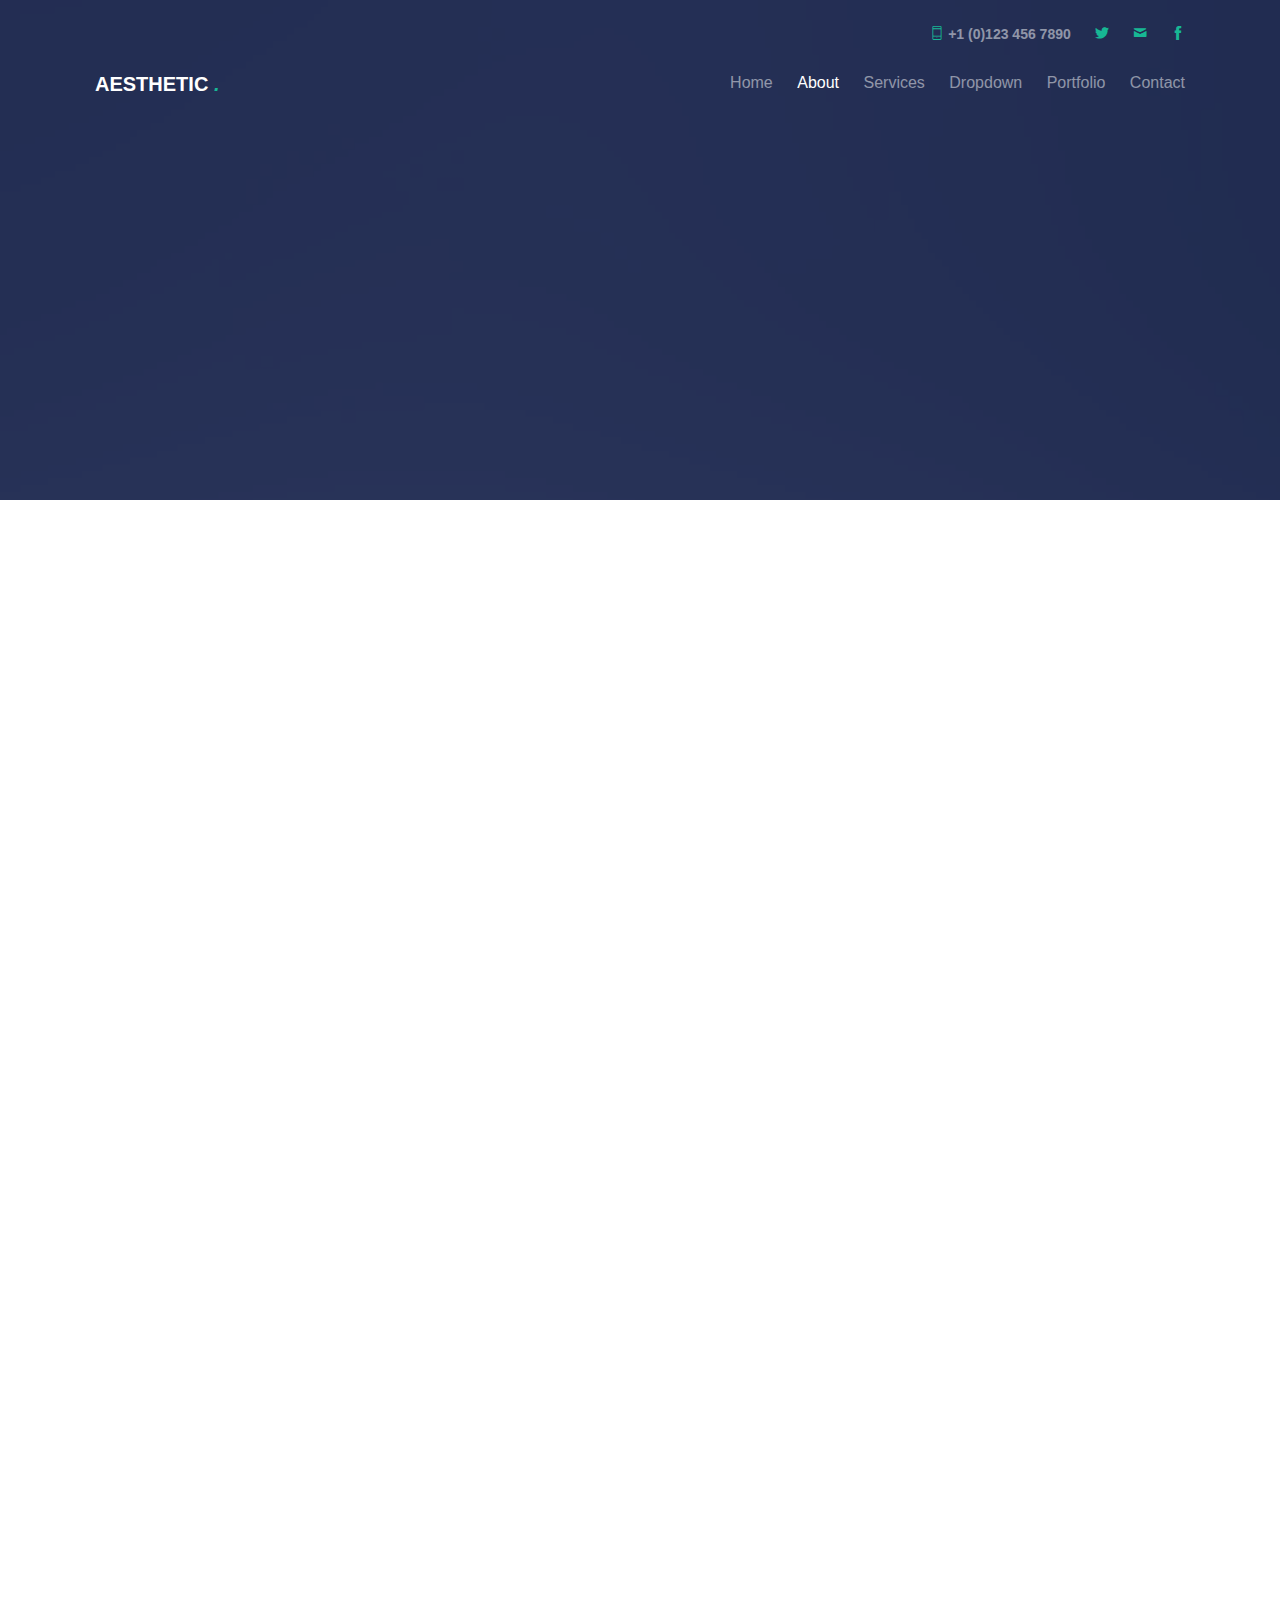
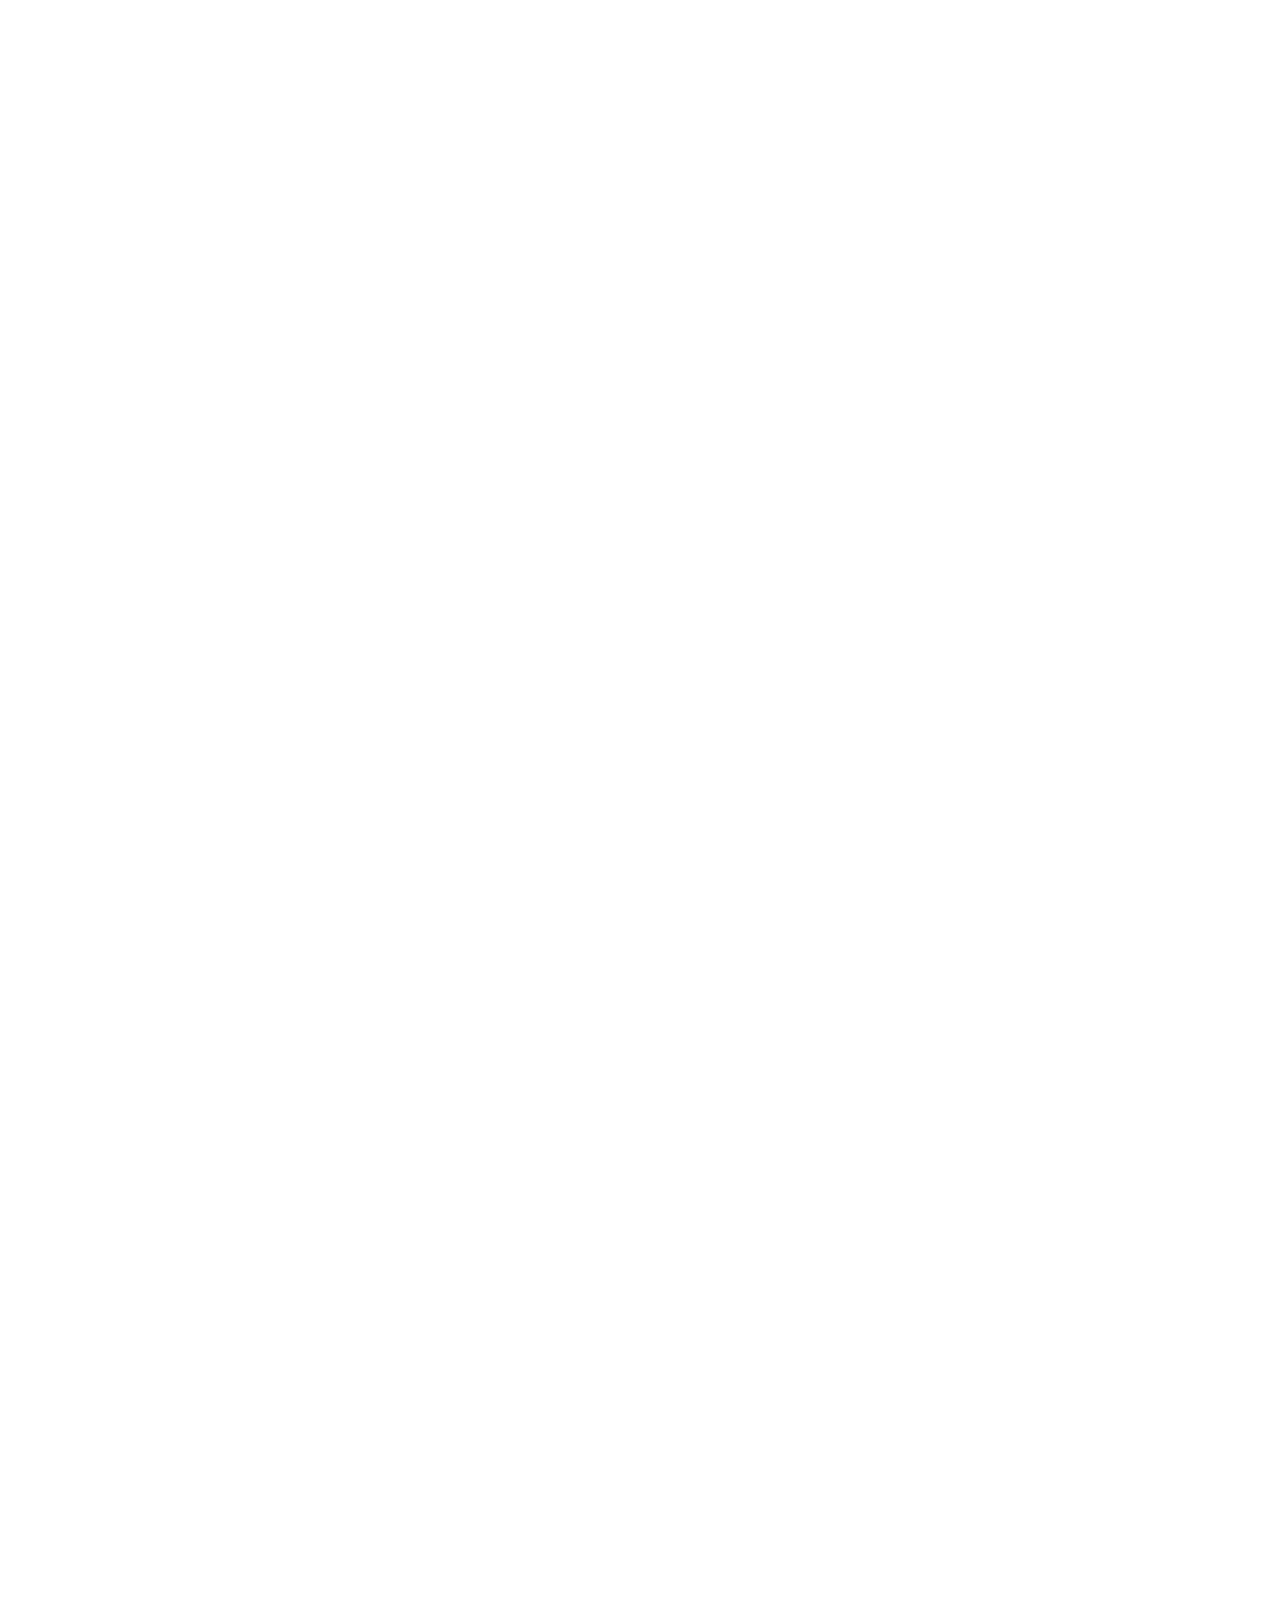
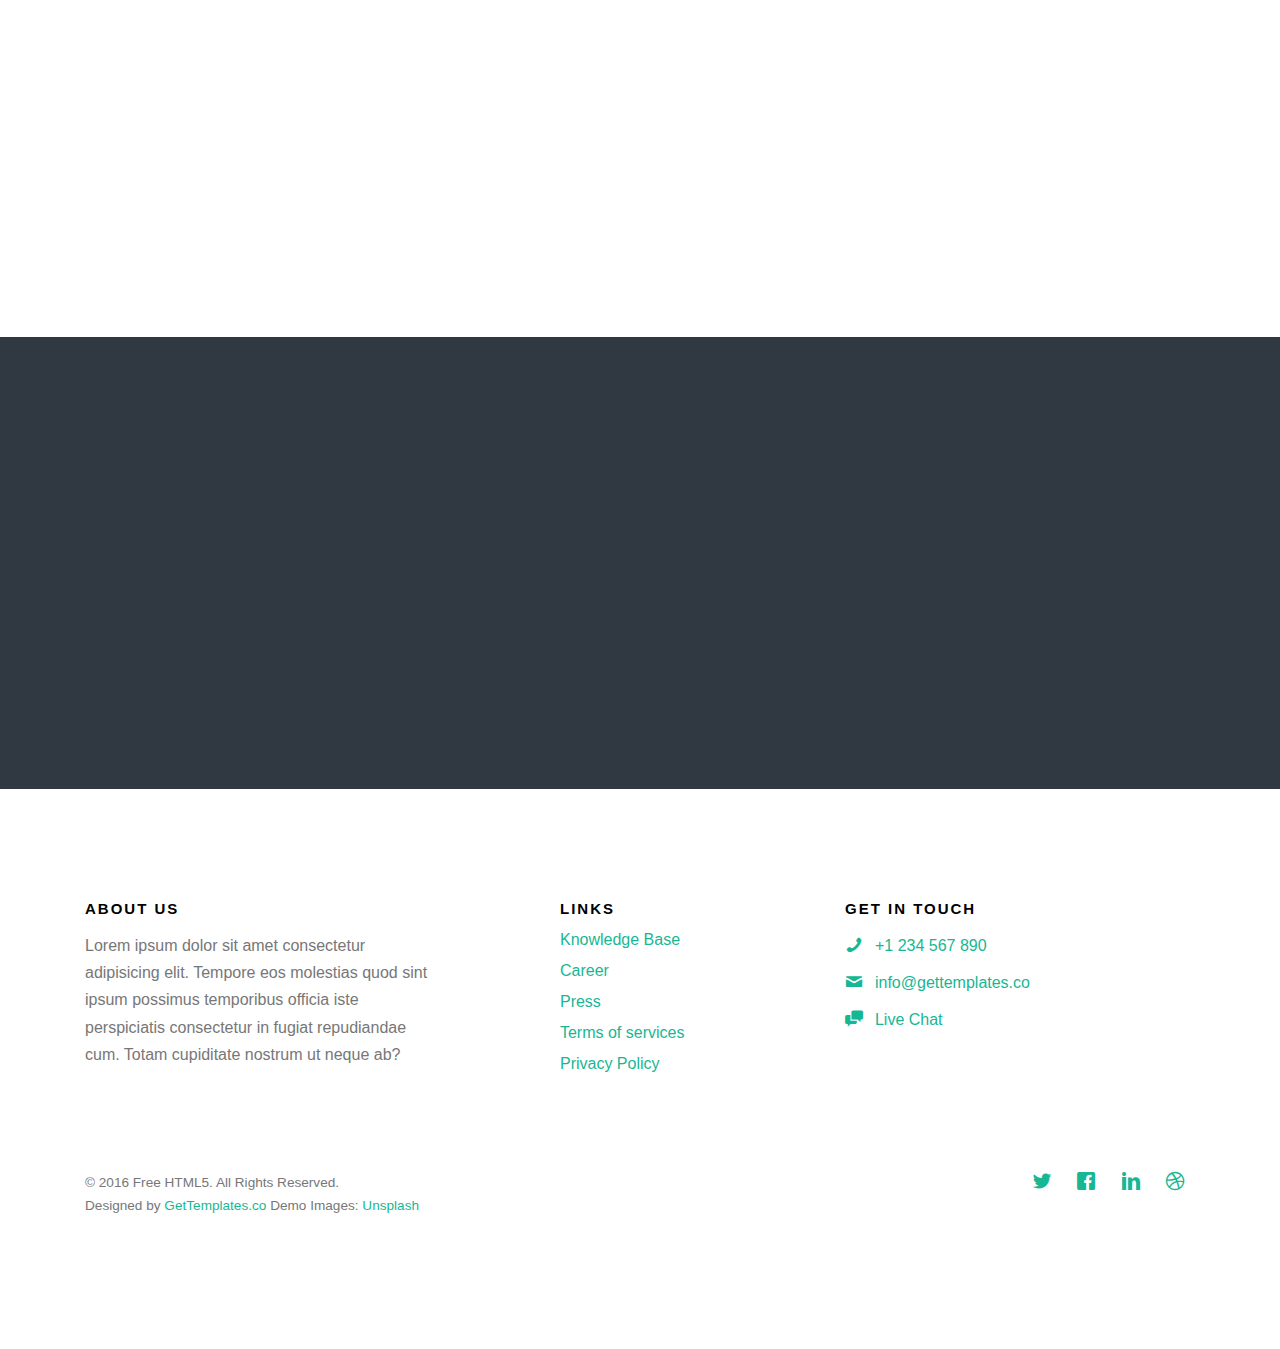
==== about.html @ dbe43304 "trial" ====
<!DOCTYPE HTML>
<!--
	Aesthetic by gettemplates.co
	Twitter: http://twitter.com/gettemplateco
	URL: http://gettemplates.co
-->
<html>
	<head>
	<meta charset="utf-8">
	<meta http-equiv="X-UA-Compatible" content="IE=edge">
	<title>Aesthetic &mdash; Free Website Template, Free HTML5 Template by gettemplates.co</title>
	<meta name="viewport" content="width=device-width, initial-scale=1">
	<meta name="description" content="Free HTML5 Website Template by gettemplates.co" />
	<meta name="keywords" content="free website templates, free html5, free template, free bootstrap, free website template, html5, css3, mobile first, responsive" />
	<meta name="author" content="gettemplates.co" />

  	<!-- Facebook and Twitter integration -->
	<meta property="og:title" content=""/>
	<meta property="og:image" content=""/>
	<meta property="og:url" content=""/>
	<meta property="og:site_name" content=""/>
	<meta property="og:description" content=""/>
	<meta name="twitter:title" content="" />
	<meta name="twitter:image" content="" />
	<meta name="twitter:url" content="" />
	<meta name="twitter:card" content="" />

	<!-- <link href="https://fonts.googleapis.com/css?family=Droid+Sans" rel="stylesheet"> -->
	
	<!-- Animate.css -->
	<link rel="stylesheet" href="css/animate.css">
	<!-- Icomoon Icon Fonts-->
	<link rel="stylesheet" href="css/icomoon.css">
	<!-- Themify Icons-->
	<link rel="stylesheet" href="css/themify-icons.css">
	<!-- Bootstrap  -->
	<link rel="stylesheet" href="css/bootstrap.css">

	<!-- Magnific Popup -->
	<link rel="stylesheet" href="css/magnific-popup.css">

	<!-- Owl Carousel  -->
	<link rel="stylesheet" href="css/owl.carousel.min.css">
	<link rel="stylesheet" href="css/owl.theme.default.min.css">

	<!-- Theme style  -->
	<link rel="stylesheet" href="css/style.css">

	<!-- Modernizr JS -->
	<script src="js/modernizr-2.6.2.min.js"></script>
	<!-- FOR IE9 below -->
	<!--[if lt IE 9]>
	<script src="js/respond.min.js"></script>
	<![endif]-->

	</head>
	<body>
		
	<div class="gtco-loader"></div>
	
	<div id="page">
	<nav class="gtco-nav" role="navigation">
		<div class="gtco-container">
			<div class="row">
				<div class="col-md-12 text-right gtco-contact">
					<ul class="">
						<li><a href="#"><i class="ti-mobile"></i> +1 (0)123 456 7890 </a></li>
						<li><a href="http://twitter.com/gettemplatesco"><i class="ti-twitter-alt"></i> </a></li>
						<li><a href="#"><i class="icon-mail2"></i></a></li>
						<li><a href="#"><i class="ti-facebook"></i></a></li>
					</ul>
				</div>
			</div>
			<div class="row">
				<div class="col-sm-4 col-xs-12">
					<div id="gtco-logo"><a href="index.html">Aesthetic <em>.</em></a></div>
				</div>
				<div class="col-xs-8 text-right menu-1">
					<ul>
						<li><a href="index.html">Home</a></li>
						<li class="active"><a href="about.html">About</a></li>
						<li class="has-dropdown">
							<a href="services.html">Services</a>
							<ul class="dropdown">
								<li><a href="#">Web Design</a></li>
								<li><a href="#">eCommerce</a></li>
								<li><a href="#">Branding</a></li>
								<li><a href="#">API</a></li>
							</ul>
						</li>
						<li class="has-dropdown">
							<a href="#">Dropdown</a>
							<ul class="dropdown">
								<li><a href="#">HTML5</a></li>
								<li><a href="#">CSS3</a></li>
								<li><a href="#">Sass</a></li>
								<li><a href="#">jQuery</a></li>
							</ul>
						</li>
						<li><a href="portfolio.html">Portfolio</a></li>
						<li><a href="contact.html">Contact</a></li>
					</ul>
				</div>
			</div>
			
		</div>
	</nav>

	<header id="gtco-header" class="gtco-cover gtco-cover-xs" role="banner" style="background-image:url(images/img_bg_1.jpg);">
		<div class="overlay"></div>
		<div class="gtco-container">
			<div class="row">
				<div class="col-md-8 col-md-offset-2 text-center">
					<div class="display-t">
						<div class="display-tc">
							<h1 class="animate-box" data-animate-effect="fadeInUp">About Us</h1>
							<h2 class="animate-box" data-animate-effect="fadeInUp">Free HTML5 Bootstrap Templates Made <em>by</em> <a href="http://gettemplates.co/" target="_blank">GetTemplates.co</a></h2>
						</div>
					</div>
				</div>
			</div>
		</div>
	</header>

	<div id="gtco-history" class="gtco-section border-bottom animate-box">
		<div class="gtco-container">
				
			<div class="row">
				<div class="col-md-8 col-md-offset-2 text-center gtco-heading">
					<h2>Company History</h2>
					<p>Dignissimos asperiores vitae velit veniam totam fuga molestias accusamus alias autem provident. Odit ab aliquam dolor eius.</p>
				</div>
			</div>

			<div class="row row-pb-md">
				<div class="col-md-6">
					<p>Lorem ipsum dolor sit amet, consectetur adipisicing elit. Magnam repudiandae maiores officiis illo soluta accusantium architecto cumque ipsam aut quasi, repellendus reprehenderit rem minima eius impedit. Earum dolor omnis officiis tenetur dolorum. Placeat repudiandae dolores eveniet pariatur, aspernatur sit assumenda architecto est optio animi natus qui laboriosam amet rerum sunt!</p>
				</div>
				<div class="col-md-6">
					<p>Lorem ipsum dolor sit amet, consectetur adipisicing elit. Maiores maxime earum sequi explicabo consectetur. Labore, odio enim sequi. Quaerat explicabo modi laboriosam illo tempore, alias magnam non, debitis asperiores minima.</p>
				</div>
			</div>

			<div class="row">
				<div class="col-md-12">
					<h3>See The Photos</h3>
				</div>
				<div class="col-md-12">
					<div class="owl-carousel owl-carousel-fullwidth">
						<div class="item">
							<img src="images/img_1.jpg" alt="Free HTML5 Bootstrap Template by GetTemplates.co">
						</div>
						<div class="item">
							<img src="images/img_2.jpg" alt="Free HTML5 Bootstrap Template by GetTemplates.co">
						</div>
						<div class="item">
							<img src="images/img_3.jpg" alt="Free HTML5 Bootstrap Template by GetTemplates.co">
						</div>
						<div class="item">
							<img src="images/img_4.jpg" alt="Free HTML5 Bootstrap Template by GetTemplates.co">
						</div>
						<div class="item">
							<img src="images/img_5.jpg" alt="Free HTML5 Bootstrap Template by GetTemplates.co">
						</div>
						<div class="item">
							<img src="images/img_6.jpg" alt="Free HTML5 Bootstrap Template by GetTemplates.co">
						</div>
					</div>
				</div>
			</div>

			
		</div>
	</div>

	<div id="gtco-team" class="gtco-section">
		<div class="gtco-container">
			<div class="row animate-box">
				<div class="col-md-8 col-md-offset-2 text-center gtco-heading">
					<h2>Meet The Team</h2>
					<p>Dignissimos asperiores vitae velit veniam totam fuga molestias accusamus alias autem provident. Odit ab aliquam dolor eius.</p>
				</div>
			</div>


			<div class="row">

				<div class="col-lg-4 col-md-4 col-sm-6 animate-box" data-animate-effect="fadeIn">
					<div class="gtco-staff">
						<img src="images/person_1.jpg" alt="Free HTML5 Templates by gettemplates.co">
						<h3>Jean Smith</h3>
						<strong class="role">Web Designer</strong>
						<p>Quos quia provident consequuntur culpa facere ratione maxime commodi voluptates id repellat velit eaque aspernatur expedita. Possimus itaque adipisci.</p>
						<ul class="gtco-social-icons">
							<li><a href="#"><i class="icon-facebook"></i></a></li>
							<li><a href="#"><i class="icon-twitter"></i></a></li>
							<li><a href="#"><i class="icon-dribbble"></i></a></li>
							<li><a href="#"><i class="icon-github"></i></a></li>
						</ul>
					</div>
				</div>

				<div class="col-lg-4 col-md-4 col-sm-6 animate-box" data-animate-effect="fadeIn">
					<div class="gtco-staff">
						<img src="images/person_2.jpg" alt="Free HTML5 Templates by gettemplates.co">
						<h3>Hush Raven</h3>
						<strong class="role">Front-end Developer</strong>
						<p>Quos quia provident consequuntur culpa facere ratione maxime commodi voluptates id repellat velit eaque aspernatur expedita. Possimus itaque adipisci.</p>
						<ul class="gtco-social-icons">
							<li><a href="#"><i class="icon-facebook"></i></a></li>
							<li><a href="#"><i class="icon-twitter"></i></a></li>
							<li><a href="#"><i class="icon-dribbble"></i></a></li>
							<li><a href="#"><i class="icon-github"></i></a></li>
						</ul>
					</div>
				</div>

				<div class="clearfix visible-sm-block"></div>
				<div class="col-lg-4 col-md-4 col-sm-6 animate-box" data-animate-effect="fadeIn">
					<div class="gtco-staff">
						<img src="images/person_3.jpg" alt="Free HTML5 Templates by gettemplates.co">
						<h3>Alex King</h3>
						<strong class="role">Back-end Developer</strong>
						<p>Quos quia provident consequuntur culpa facere ratione maxime commodi voluptates id repellat velit eaque aspernatur expedita. Possimus itaque adipisci.</p>
						<ul class="gtco-social-icons">
							<li><a href="#"><i class="icon-facebook"></i></a></li>
							<li><a href="#"><i class="icon-twitter"></i></a></li>
							<li><a href="#"><i class="icon-dribbble"></i></a></li>
							<li><a href="#"><i class="icon-github"></i></a></li>
						</ul>
					</div>
				</div>

				<div class="clearfix visible-lg-block visible-md-block"></div>
			
				<div class="col-lg-4 col-md-4 col-sm-6 animate-box" data-animate-effect="fadeIn">
					<div class="gtco-staff">
						<img src="images/person_1.jpg" alt="Free HTML5 Templates by gettemplates.co">
						<h3>Jean Smith</h3>
						<strong class="role">Web Designer</strong>
						<p>Quos quia provident consequuntur culpa facere ratione maxime commodi voluptates id repellat velit eaque aspernatur expedita. Possimus itaque adipisci.</p>
						<ul class="gtco-social-icons">
							<li><a href="#"><i class="icon-facebook"></i></a></li>
							<li><a href="#"><i class="icon-twitter"></i></a></li>
							<li><a href="#"><i class="icon-dribbble"></i></a></li>
							<li><a href="#"><i class="icon-github"></i></a></li>
						</ul>
					</div>
				</div>
				<div class="clearfix visible-sm-block"></div>
				<div class="col-lg-4 col-md-4 col-sm-6 animate-box" data-animate-effect="fadeIn">
					<div class="gtco-staff">
						<img src="images/person_2.jpg" alt="Free HTML5 Templates by gettemplates.co">
						<h3>Hush Raven</h3>
						<strong class="role">Front-end Developer</strong>
						<p>Quos quia provident consequuntur culpa facere ratione maxime commodi voluptates id repellat velit eaque aspernatur expedita. Possimus itaque adipisci.</p>
						<ul class="gtco-social-icons">
							<li><a href="#"><i class="icon-facebook"></i></a></li>
							<li><a href="#"><i class="icon-twitter"></i></a></li>
							<li><a href="#"><i class="icon-dribbble"></i></a></li>
							<li><a href="#"><i class="icon-github"></i></a></li>
						</ul>
					</div>
				</div>
				<div class="col-lg-4 col-md-4 col-sm-6 animate-box" data-animate-effect="fadeIn">
					<div class="gtco-staff">
						<img src="images/person_3.jpg" alt="Free HTML5 Templates by gettemplates.co">
						<h3>Alex King</h3>
						<strong class="role">Back-end Developer</strong>
						<p>Quos quia provident consequuntur culpa facere ratione maxime commodi voluptates id repellat velit eaque aspernatur expedita. Possimus itaque adipisci.</p>
						<ul class="gtco-social-icons">
							<li><a href="#"><i class="icon-facebook"></i></a></li>
							<li><a href="#"><i class="icon-twitter"></i></a></li>
							<li><a href="#"><i class="icon-dribbble"></i></a></li>
							<li><a href="#"><i class="icon-github"></i></a></li>
						</ul>
					</div>
				</div>
				<div class="clearfix visible-sm-block"></div>
			</div>

		</div>
	</div>

	<div id="gtco-subscribe">
		<div class="gtco-container">
			<div class="row animate-box">
				<div class="col-md-8 col-md-offset-2 text-center gtco-heading">
					<h2>Subscribe</h2>
					<p>Be the first to know about the new templates.</p>
				</div>
			</div>
			<div class="row animate-box">
				<div class="col-md-12">
					<form class="form-inline">
						<div class="col-md-4 col-sm-4">
							<div class="form-group">
								<label for="email" class="sr-only">Email</label>
								<input type="email" class="form-control" id="email" placeholder="Your Email">
							</div>
						</div>
						<div class="col-md-4 col-sm-4">
							<div class="form-group">
								<label for="name" class="sr-only">Name</label>
								<input type="text" class="form-control" id="name" placeholder="Your Name">
							</div>
						</div>
						<div class="col-md-4 col-sm-4">
							<button type="submit" class="btn btn-default btn-block">Subscribe</button>
						</div>
					</form>
				</div>
			</div>
		</div>
	</div>

	<footer id="gtco-footer" role="contentinfo">
		<div class="gtco-container">
			<div class="row row-pb-md">

				<div class="col-md-4">
					<div class="gtco-widget">
						<h3>About Us</h3>
						<p>Lorem ipsum dolor sit amet consectetur adipisicing elit. Tempore eos molestias quod sint ipsum possimus temporibus officia iste perspiciatis consectetur in fugiat repudiandae cum. Totam cupiditate nostrum ut neque ab?</p>
					</div>
				</div>

				<div class="col-md-4 col-md-push-1">
					<div class="gtco-widget">
						<h3>Links</h3>
						<ul class="gtco-footer-links">
							<li><a href="#">Knowledge Base</a></li>
							<li><a href="#">Career</a></li>
							<li><a href="#">Press</a></li>
							<li><a href="#">Terms of services</a></li>
							<li><a href="#">Privacy Policy</a></li>
						</ul>
					</div>
				</div>

				<div class="col-md-4">
					<div class="gtco-widget">
						<h3>Get In Touch</h3>
						<ul class="gtco-quick-contact">
							<li><a href="#"><i class="icon-phone"></i> +1 234 567 890</a></li>
							<li><a href="#"><i class="icon-mail2"></i> info@gettemplates.co</a></li>
							<li><a href="#"><i class="icon-chat"></i> Live Chat</a></li>
						</ul>
					</div>
				</div>

			</div>

			<div class="row copyright">
				<div class="col-md-12">
					<p class="pull-left">
						<small class="block">&copy; 2016 Free HTML5. All Rights Reserved.</small> 
						<small class="block">Designed by <a href="http://gettemplates.co/" target="_blank">GetTemplates.co</a> Demo Images: <a href="http://unsplash.co/" target="_blank">Unsplash</a></small>
					</p>
					<p class="pull-right">
						<ul class="gtco-social-icons pull-right">
							<li><a href="#"><i class="icon-twitter"></i></a></li>
							<li><a href="#"><i class="icon-facebook"></i></a></li>
							<li><a href="#"><i class="icon-linkedin"></i></a></li>
							<li><a href="#"><i class="icon-dribbble"></i></a></li>
						</ul>
					</p>
				</div>
			</div>

		</div>
	</footer>
	</div>

	<div class="gototop js-top">
		<a href="#" class="js-gotop"><i class="icon-arrow-up"></i></a>
	</div>
	
	<!-- jQuery -->
	<script src="js/jquery.min.js"></script>
	<!-- jQuery Easing -->
	<script src="js/jquery.easing.1.3.js"></script>
	<!-- Bootstrap -->
	<script src="js/bootstrap.min.js"></script>
	<!-- Waypoints -->
	<script src="js/jquery.waypoints.min.js"></script>
	<!-- Carousel -->
	<script src="js/owl.carousel.min.js"></script>
	<!-- countTo -->
	<script src="js/jquery.countTo.js"></script>
	<!-- Magnific Popup -->
	<script src="js/jquery.magnific-popup.min.js"></script>
	<script src="js/magnific-popup-options.js"></script>
	<!-- Main -->
	<script src="js/main.js"></script>

	</body>
</html>
---- css/icomoon.css ----
@font-face {
  font-family: 'icomoon';
  src:  url('../fonts/icomoon/icomoon.eot?6iuir');
  src:  url('../fonts/icomoon/icomoon.eot?6iuir#iefix') format('embedded-opentype'),
    url('../fonts/icomoon/icomoon.ttf?6iuir') format('truetype'),
    url('../fonts/icomoon/icomoon.woff?6iuir') format('woff'),
    url('../fonts/icomoon/icomoon.svg?6iuir#icomoon') format('svg');
  font-weight: normal;
  font-style: normal;
}

[class^="icon-"], [class*=" icon-"] {
  /* use !important to prevent issues with browser extensions that change fonts */
  font-family: 'icomoon' !important;
  speak: none;
  font-style: normal;
  font-weight: normal;
  font-variant: normal;
  text-transform: none;
  line-height: 1;

  /* Better Font Rendering =========== */
  -webkit-font-smoothing: antialiased;
  -moz-osx-font-smoothing: grayscale;
}

.icon-eye:before {
  content: "\e000";
}
.icon-paper-clip:before {
  content: "\e001";
}
.icon-mail:before {
  content: "\e002";
}
.icon-toggle:before {
  content: "\e003";
}
.icon-layout:before {
  content: "\e004";
}
.icon-link:before {
  content: "\e005";
}
.icon-bell:before {
  content: "\e006";
}
.icon-lock:before {
  content: "\e007";
}
.icon-unlock:before {
  content: "\e008";
}
.icon-ribbon:before {
  content: "\e009";
}
.icon-image:before {
  content: "\e010";
}
.icon-signal:before {
  content: "\e011";
}
.icon-target:before {
  content: "\e012";
}
.icon-clipboard:before {
  content: "\e013";
}
.icon-clock:before {
  content: "\e014";
}
.icon-watch:before {
  content: "\e015";
}
.icon-air-play:before {
  content: "\e016";
}
.icon-camera:before {
  content: "\e017";
}
.icon-video:before {
  content: "\e018";
}
.icon-disc:before {
  content: "\e019";
}
.icon-printer:before {
  content: "\e020";
}
.icon-monitor:before {
  content: "\e021";
}
.icon-server:before {
  content: "\e022";
}
.icon-cog:before {
  content: "\e023";
}
.icon-heart:before {
  content: "\e024";
}
.icon-paragraph:before {
  content: "\e025";
}
.icon-align-justify:before {
  content: "\e026";
}
.icon-align-left:before {
  content: "\e027";
}
.icon-align-center:before {
  content: "\e028";
}
.icon-align-right:before {
  content: "\e029";
}
.icon-book:before {
  content: "\e030";
}
.icon-layers:before {
  content: "\e031";
}
.icon-stack:before {
  content: "\e032";
}
.icon-stack-2:before {
  content: "\e033";
}
.icon-paper:before {
  content: "\e034";
}
.icon-paper-stack:before {
  content: "\e035";
}
.icon-search:before {
  content: "\e036";
}
.icon-zoom-in:before {
  content: "\e037";
}
.icon-zoom-out:before {
  content: "\e038";
}
.icon-reply:before {
  content: "\e039";
}
.icon-circle-plus:before {
  content: "\e040";
}
.icon-circle-minus:before {
  content: "\e041";
}
.icon-circle-check:before {
  content: "\e042";
}
.icon-circle-cross:before {
  content: "\e043";
}
.icon-square-plus:before {
  content: "\e044";
}
.icon-square-minus:before {
  content: "\e045";
}
.icon-square-check:before {
  content: "\e046";
}
.icon-square-cross:before {
  content: "\e047";
}
.icon-microphone:before {
  content: "\e048";
}
.icon-record:before {
  content: "\e049";
}
.icon-skip-back:before {
  content: "\e050";
}
.icon-rewind:before {
  content: "\e051";
}
.icon-play:before {
  content: "\e052";
}
.icon-pause:before {
  content: "\e053";
}
.icon-stop:before {
  content: "\e054";
}
.icon-fast-forward:before {
  content: "\e055";
}
.icon-skip-forward:before {
  content: "\e056";
}
.icon-shuffle:before {
  content: "\e057";
}
.icon-repeat:before {
  content: "\e058";
}
.icon-folder:before {
  content: "\e059";
}
.icon-umbrella:before {
  content: "\e060";
}
.icon-moon:before {
  content: "\e061";
}
.icon-thermometer:before {
  content: "\e062";
}
.icon-drop:before {
  content: "\e063";
}
.icon-sun:before {
  content: "\e064";
}
.icon-cloud:before {
  content: "\e065";
}
.icon-cloud-upload:before {
  content: "\e066";
}
.icon-cloud-download:before {
  content: "\e067";
}
.icon-upload:before {
  content: "\e068";
}
.icon-download:before {
  content: "\e069";
}
.icon-location:before {
  content: "\e070";
}
.icon-location-2:before {
  content: "\e071";
}
.icon-map:before {
  content: "\e072";
}
.icon-battery:before {
  content: "\e073";
}
.icon-head:before {
  content: "\e074";
}
.icon-briefcase:before {
  content: "\e075";
}
.icon-speech-bubble:before {
  content: "\e076";
}
.icon-anchor:before {
  content: "\e077";
}
.icon-globe:before {
  content: "\e078";
}
.icon-box:before {
  content: "\e079";
}
.icon-reload:before {
  content: "\e080";
}
.icon-share:before {
  content: "\e081";
}
.icon-marquee:before {
  content: "\e082";
}
.icon-marquee-plus:before {
  content: "\e083";
}
.icon-marquee-minus:before {
  content: "\e084";
}
.icon-tag:before {
  content: "\e085";
}
.icon-power:before {
  content: "\e086";
}
.icon-command:before {
  content: "\e087";
}
.icon-alt:before {
  content: "\e088";
}
.icon-esc:before {
  content: "\e089";
}
.icon-bar-graph:before {
  content: "\e090";
}
.icon-bar-graph-2:before {
  content: "\e091";
}
.icon-pie-graph:before {
  content: "\e092";
}
.icon-star:before {
  content: "\e093";
}
.icon-arrow-left:before {
  content: "\e094";
}
.icon-arrow-right:before {
  content: "\e095";
}
.icon-arrow-up:before {
  content: "\e096";
}
.icon-arrow-down:before {
  content: "\e097";
}
.icon-volume:before {
  content: "\e098";
}
.icon-mute:before {
  content: "\e099";
}
.icon-content-right:before {
  content: "\e100";
}
.icon-content-left:before {
  content: "\e101";
}
.icon-grid:before {
  content: "\e102";
}
.icon-grid-2:before {
  content: "\e103";
}
.icon-columns:before {
  content: "\e104";
}
.icon-loader:before {
  content: "\e105";
}
.icon-bag:before {
  content: "\e106";
}
.icon-ban:before {
  content: "\e107";
}
.icon-flag:before {
  content: "\e108";
}
.icon-trash:before {
  content: "\e109";
}
.icon-expand:before {
  content: "\e110";
}
.icon-contract:before {
  content: "\e111";
}
.icon-maximize:before {
  content: "\e112";
}
.icon-minimize:before {
  content: "\e113";
}
.icon-plus:before {
  content: "\e114";
}
.icon-minus:before {
  content: "\e115";
}
.icon-check:before {
  content: "\e116";
}
.icon-cross:before {
  content: "\e117";
}
.icon-move:before {
  content: "\e118";
}
.icon-delete:before {
  content: "\e119";
}
.icon-menu:before {
  content: "\e120";
}
.icon-archive:before {
  content: "\e121";
}
.icon-inbox:before {
  content: "\e122";
}
.icon-outbox:before {
  content: "\e123";
}
.icon-file:before {
  content: "\e124";
}
.icon-file-add:before {
  content: "\e125";
}
.icon-file-subtract:before {
  content: "\e126";
}
.icon-help:before {
  content: "\e127";
}
.icon-open:before {
  content: "\e128";
}
.icon-ellipsis:before {
  content: "\e129";
}
.icon-add-to-list:before {
  content: "\e900";
}
.icon-classic-computer:before {
  content: "\e901";
}
.icon-controller-fast-backward:before {
  content: "\e902";
}
.icon-creative-commons-attribution:before {
  content: "\e903";
}
.icon-creative-commons-noderivs:before {
  content: "\e904";
}
.icon-creative-commons-noncommercial-eu:before {
  content: "\e905";
}
.icon-creative-commons-noncommercial-us:before {
  content: "\e906";
}
.icon-creative-commons-public-domain:before {
  content: "\e907";
}
.icon-creative-commons-remix:before {
  content: "\e908";
}
.icon-creative-commons-share:before {
  content: "\e909";
}
.icon-creative-commons-sharealike:before {
  content: "\e90a";
}
.icon-creative-commons:before {
  content: "\e90b";
}
.icon-document-landscape:before {
  content: "\e90c";
}
.icon-remove-user:before {
  content: "\e90d";
}
.icon-warning:before {
  content: "\e90e";
}
.icon-arrow-bold-down:before {
  content: "\e90f";
}
.icon-arrow-bold-left:before {
  content: "\e910";
}
.icon-arrow-bold-right:before {
  content: "\e911";
}
.icon-arrow-bold-up:before {
  content: "\e912";
}
.icon-arrow-down2:before {
  content: "\e913";
}
.icon-arrow-left2:before {
  content: "\e914";
}
.icon-arrow-long-down:before {
  content: "\e915";
}
.icon-arrow-long-left:before {
  content: "\e916";
}
.icon-arrow-long-right:before {
  content: "\e917";
}
.icon-arrow-long-up:before {
  content: "\e918";
}
.icon-arrow-right2:before {
  content: "\e919";
}
.icon-arrow-up2:before {
  content: "\e91a";
}
.icon-arrow-with-circle-down:before {
  content: "\e91b";
}
.icon-arrow-with-circle-left:before {
  content: "\e91c";
}
.icon-arrow-with-circle-right:before {
  content: "\e91d";
}
.icon-arrow-with-circle-up:before {
  content: "\e91e";
}
.icon-bookmark:before {
  content: "\e91f";
}
.icon-bookmarks:before {
  content: "\e920";
}
.icon-chevron-down:before {
  content: "\e921";
}
.icon-chevron-left:before {
  content: "\e922";
}
.icon-chevron-right:before {
  content: "\e923";
}
.icon-chevron-small-down:before {
  content: "\e924";
}
.icon-chevron-small-left:before {
  content: "\e925";
}
.icon-chevron-small-right:before {
  content: "\e926";
}
.icon-chevron-small-up:before {
  content: "\e927";
}
.icon-chevron-thin-down:before {
  content: "\e928";
}
.icon-chevron-thin-left:before {
  content: "\e929";
}
.icon-chevron-thin-right:before {
  content: "\e92a";
}
.icon-chevron-thin-up:before {
  content: "\e92b";
}
.icon-chevron-up:before {
  content: "\e92c";
}
.icon-chevron-with-circle-down:before {
  content: "\e92d";
}
.icon-chevron-with-circle-left:before {
  content: "\e92e";
}
.icon-chevron-with-circle-right:before {
  content: "\e92f";
}
.icon-chevron-with-circle-up:before {
  content: "\e930";
}
.icon-cloud2:before {
  content: "\e931";
}
.icon-controller-fast-forward:before {
  content: "\e932";
}
.icon-controller-jump-to-start:before {
  content: "\e933";
}
.icon-controller-next:before {
  content: "\e934";
}
.icon-controller-paus:before {
  content: "\e935";
}
.icon-controller-play:before {
  content: "\e936";
}
.icon-controller-record:before {
  content: "\e937";
}
.icon-controller-stop:before {
  content: "\e938";
}
.icon-controller-volume:before {
  content: "\e939";
}
.icon-dot-single:before {
  content: "\e93a";
}
.icon-dots-three-horizontal:before {
  content: "\e93b";
}
.icon-dots-three-vertical:before {
  content: "\e93c";
}
.icon-dots-two-horizontal:before {
  content: "\e93d";
}
.icon-dots-two-vertical:before {
  content: "\e93e";
}
.icon-download2:before {
  content: "\e93f";
}
.icon-emoji-flirt:before {
  content: "\e940";
}
.icon-flow-branch:before {
  content: "\e941";
}
.icon-flow-cascade:before {
  content: "\e942";
}
.icon-flow-line:before {
  content: "\e943";
}
.icon-flow-parallel:before {
  content: "\e944";
}
.icon-flow-tree:before {
  content: "\e945";
}
.icon-install:before {
  content: "\e946";
}
.icon-layers2:before {
  content: "\e947";
}
.icon-open-book:before {
  content: "\e948";
}
.icon-resize-100:before {
  content: "\e949";
}
.icon-resize-full-screen:before {
  content: "\e94a";
}
.icon-save:before {
  content: "\e94b";
}
.icon-select-arrows:before {
  content: "\e94c";
}
.icon-sound-mute:before {
  content: "\e94d";
}
.icon-sound:before {
  content: "\e94e";
}
.icon-trash2:before {
  content: "\e94f";
}
.icon-triangle-down:before {
  content: "\e950";
}
.icon-triangle-left:before {
  content: "\e951";
}
.icon-triangle-right:before {
  content: "\e952";
}
.icon-triangle-up:before {
  content: "\e953";
}
.icon-uninstall:before {
  content: "\e954";
}
.icon-upload-to-cloud:before {
  content: "\e955";
}
.icon-upload2:before {
  content: "\e956";
}
.icon-add-user:before {
  content: "\e957";
}
.icon-address:before {
  content: "\e958";
}
.icon-adjust:before {
  content: "\e959";
}
.icon-air:before {
  content: "\e95a";
}
.icon-aircraft-landing:before {
  content: "\e95b";
}
.icon-aircraft-take-off:before {
  content: "\e95c";
}
.icon-aircraft:before {
  content: "\e95d";
}
.icon-align-bottom:before {
  content: "\e95e";
}
.icon-align-horizontal-middle:before {
  content: "\e95f";
}
.icon-align-left2:before {
  content: "\e960";
}
.icon-align-right2:before {
  content: "\e961";
}
.icon-align-top:before {
  content: "\e962";
}
.icon-align-vertical-middle:before {
  content: "\e963";
}
.icon-archive2:before {
  content: "\e964";
}
.icon-area-graph:before {
  content: "\e965";
}
.icon-attachment:before {
  content: "\e966";
}
.icon-awareness-ribbon:before {
  content: "\e967";
}
.icon-back-in-time:before {
  content: "\e968";
}
.icon-back:before {
  content: "\e969";
}
.icon-bar-graph2:before {
  content: "\e96a";
}
.icon-battery2:before {
  content: "\e96b";
}
.icon-beamed-note:before {
  content: "\e96c";
}
.icon-bell2:before {
  content: "\e96d";
}
.icon-blackboard:before {
  content: "\e96e";
}
.icon-block:before {
  content: "\e96f";
}
.icon-book2:before {
  content: "\e970";
}
.icon-bowl:before {
  content: "\e971";
}
.icon-box2:before {
  content: "\e972";
}
.icon-briefcase2:before {
  content: "\e973";
}
.icon-browser:before {
  content: "\e974";
}
.icon-brush:before {
  content: "\e975";
}
.icon-bucket:before {
  content: "\e976";
}
.icon-cake:before {
  content: "\e977";
}
.icon-calculator:before {
  content: "\e978";
}
.icon-calendar:before {
  content: "\e979";
}
.icon-camera2:before {
  content: "\e97a";
}
.icon-ccw:before {
  content: "\e97b";
}
.icon-chat:before {
  content: "\e97c";
}
.icon-check2:before {
  content: "\e97d";
}
.icon-circle-with-cross:before {
  content: "\e97e";
}
.icon-circle-with-minus:before {
  content: "\e97f";
}
.icon-circle-with-plus:before {
  content: "\e980";
}
.icon-circle:before {
  content: "\e981";
}
.icon-circular-graph:before {
  content: "\e982";
}
.icon-clapperboard:before {
  content: "\e983";
}
.icon-clipboard2:before {
  content: "\e984";
}
.icon-clock2:before {
  content: "\e985";
}
.icon-code:before {
  content: "\e986";
}
.icon-cog2:before {
  content: "\e987";
}
.icon-colours:before {
  content: "\e988";
}
.icon-compass:before {
  content: "\e989";
}
.icon-copy:before {
  content: "\e98a";
}
.icon-credit-card:before {
  content: "\e98b";
}
.icon-credit:before {
  content: "\e98c";
}
.icon-cross2:before {
  content: "\e98d";
}
.icon-cup:before {
  content: "\e98e";
}
.icon-cw:before {
  content: "\e98f";
}
.icon-cycle:before {
  content: "\e990";
}
.icon-database:before {
  content: "\e991";
}
.icon-dial-pad:before {
  content: "\e992";
}
.icon-direction:before {
  content: "\e993";
}
.icon-document:before {
  content: "\e994";
}
.icon-documents:before {
  content: "\e995";
}
.icon-drink:before {
  content: "\e996";
}
.icon-drive:before {
  content: "\e997";
}
.icon-drop2:before {
  content: "\e998";
}
.icon-edit:before {
  content: "\e999";
}
.icon-email:before {
  content: "\e99a";
}
.icon-emoji-happy:before {
  content: "\e99b";
}
.icon-emoji-neutral:before {
  content: "\e99c";
}
.icon-emoji-sad:before {
  content: "\e99d";
}
.icon-erase:before {
  content: "\e99e";
}
.icon-eraser:before {
  content: "\e99f";
}
.icon-export:before {
  content: "\e9a0";
}
.icon-eye2:before {
  content: "\e9a1";
}
.icon-feather:before {
  content: "\e9a2";
}
.icon-flag2:before {
  content: "\e9a3";
}
.icon-flash:before {
  content: "\e9a4";
}
.icon-flashlight:before {
  content: "\e9a5";
}
.icon-flat-brush:before {
  content: "\e9a6";
}
.icon-folder-images:before {
  content: "\e9a7";
}
.icon-folder-music:before {
  content: "\e9a8";
}
.icon-folder-video:before {
  content: "\e9a9";
}
.icon-folder2:before {
  content: "\e9aa";
}
.icon-forward:before {
  content: "\e9ab";
}
.icon-funnel:before {
  content: "\e9ac";
}
.icon-game-controller:before {
  content: "\e9ad";
}
.icon-gauge:before {
  content: "\e9ae";
}
.icon-globe2:before {
  content: "\e9af";
}
.icon-graduation-cap:before {
  content: "\e9b0";
}
.icon-grid2:before {
  content: "\e9b1";
}
.icon-hair-cross:before {
  content: "\e9b2";
}
.icon-hand:before {
  content: "\e9b3";
}
.icon-heart-outlined:before {
  content: "\e9b4";
}
.icon-heart2:before {
  content: "\e9b5";
}
.icon-help-with-circle:before {
  content: "\e9b6";
}
.icon-help2:before {
  content: "\e9b7";
}
.icon-home:before {
  content: "\e9b8";
}
.icon-hour-glass:before {
  content: "\e9b9";
}
.icon-image-inverted:before {
  content: "\e9ba";
}
.icon-image2:before {
  content: "\e9bb";
}
.icon-images:before {
  content: "\e9bc";
}
.icon-inbox2:before {
  content: "\e9bd";
}
.icon-infinity:before {
  content: "\e9be";
}
.icon-info-with-circle:before {
  content: "\e9bf";
}
.icon-info:before {
  content: "\e9c0";
}
.icon-key:before {
  content: "\e9c1";
}
.icon-keyboard:before {
  content: "\e9c2";
}
.icon-lab-flask:before {
  content: "\e9c3";
}
.icon-landline:before {
  content: "\e9c4";
}
.icon-language:before {
  content: "\e9c5";
}
.icon-laptop:before {
  content: "\e9c6";
}
.icon-leaf:before {
  content: "\e9c7";
}
.icon-level-down:before {
  content: "\e9c8";
}
.icon-level-up:before {
  content: "\e9c9";
}
.icon-lifebuoy:before {
  content: "\e9ca";
}
.icon-light-bulb:before {
  content: "\e9cb";
}
.icon-light-down:before {
  content: "\e9cc";
}
.icon-light-up:before {
  content: "\e9cd";
}
.icon-line-graph:before {
  content: "\e9ce";
}
.icon-link2:before {
  content: "\e9cf";
}
.icon-list:before {
  content: "\e9d0";
}
.icon-location-pin:before {
  content: "\e9d1";
}
.icon-location2:before {
  content: "\e9d2";
}
.icon-lock-open:before {
  content: "\e9d3";
}
.icon-lock2:before {
  content: "\e9d4";
}
.icon-log-out:before {
  content: "\e9d5";
}
.icon-login:before {
  content: "\e9d6";
}
.icon-loop:before {
  content: "\e9d7";
}
.icon-magnet:before {
  content: "\e9d8";
}
.icon-magnifying-glass:before {
  content: "\e9d9";
}
.icon-mail2:before {
  content: "\e9da";
}
.icon-man:before {
  content: "\e9db";
}
.icon-map2:before {
  content: "\e9dc";
}
.icon-mask:before {
  content: "\e9dd";
}
.icon-medal:before {
  content: "\e9de";
}
.icon-megaphone:before {
  content: "\e9df";
}
.icon-menu2:before {
  content: "\e9e0";
}
.icon-message:before {
  content: "\e9e1";
}
.icon-mic:before {
  content: "\e9e2";
}
.icon-minus2:before {
  content: "\e9e3";
}
.icon-mobile:before {
  content: "\e9e4";
}
.icon-modern-mic:before {
  content: "\e9e5";
}
.icon-moon2:before {
  content: "\e9e6";
}
.icon-mouse:before {
  content: "\e9e7";
}
.icon-music:before {
  content: "\e9e8";
}
.icon-network:before {
  content: "\e9e9";
}
.icon-new-message:before {
  content: "\e9ea";
}
.icon-new:before {
  content: "\e9eb";
}
.icon-news:before {
  content: "\e9ec";
}
.icon-note:before {
  content: "\e9ed";
}
.icon-notification:before {
  content: "\e9ee";
}
.icon-old-mobile:before {
  content: "\e9ef";
}
.icon-old-phone:before {
  content: "\e9f0";
}
.icon-palette:before {
  content: "\e9f1";
}
.icon-paper-plane:before {
  content: "\e9f2";
}
.icon-pencil:before {
  content: "\e9f3";
}
.icon-phone:before {
  content: "\e9f4";
}
.icon-pie-chart:before {
  content: "\e9f5";
}
.icon-pin:before {
  content: "\e9f6";
}
.icon-plus2:before {
  content: "\e9f7";
}
.icon-popup:before {
  content: "\e9f8";
}
.icon-power-plug:before {
  content: "\e9f9";
}
.icon-price-ribbon:before {
  content: "\e9fa";
}
.icon-price-tag:before {
  content: "\e9fb";
}
.icon-print:before {
  content: "\e9fc";
}
.icon-progress-empty:before {
  content: "\e9fd";
}
.icon-progress-full:before {
  content: "\e9fe";
}
.icon-progress-one:before {
  content: "\e9ff";
}
.icon-progress-two:before {
  content: "\ea00";
}
.icon-publish:before {
  content: "\ea01";
}
.icon-quote:before {
  content: "\ea02";
}
.icon-radio:before {
  content: "\ea03";
}
.icon-reply-all:before {
  content: "\ea04";
}
.icon-reply2:before {
  content: "\ea05";
}
.icon-retweet:before {
  content: "\ea06";
}
.icon-rocket:before {
  content: "\ea07";
}
.icon-round-brush:before {
  content: "\ea08";
}
.icon-rss:before {
  content: "\ea09";
}
.icon-ruler:before {
  content: "\ea0a";
}
.icon-scissors:before {
  content: "\ea0b";
}
.icon-share-alternitive:before {
  content: "\ea0c";
}
.icon-share2:before {
  content: "\ea0d";
}
.icon-shareable:before {
  content: "\ea0e";
}
.icon-shield:before {
  content: "\ea0f";
}
.icon-shop:before {
  content: "\ea10";
}
.icon-shopping-bag:before {
  content: "\ea11";
}
.icon-shopping-basket:before {
  content: "\ea12";
}
.icon-shopping-cart:before {
  content: "\ea13";
}
.icon-shuffle2:before {
  content: "\ea14";
}
.icon-signal2:before {
  content: "\ea15";
}
.icon-sound-mix:before {
  content: "\ea16";
}
.icon-sports-club:before {
  content: "\ea17";
}
.icon-spreadsheet:before {
  content: "\ea18";
}
.icon-squared-cross:before {
  content: "\ea19";
}
.icon-squared-minus:before {
  content: "\ea1a";
}
.icon-squared-plus:before {
  content: "\ea1b";
}
.icon-star-outlined:before {
  content: "\ea1c";
}
.icon-star2:before {
  content: "\ea1d";
}
.icon-stopwatch:before {
  content: "\ea1e";
}
.icon-suitcase:before {
  content: "\ea1f";
}
.icon-swap:before {
  content: "\ea20";
}
.icon-sweden:before {
  content: "\ea21";
}
.icon-switch:before {
  content: "\ea22";
}
.icon-tablet:before {
  content: "\ea23";
}
.icon-tag2:before {
  content: "\ea24";
}
.icon-text-document-inverted:before {
  content: "\ea25";
}
.icon-text-document:before {
  content: "\ea26";
}
.icon-text:before {
  content: "\ea27";
}
.icon-thermometer2:before {
  content: "\ea28";
}
.icon-thumbs-down:before {
  content: "\ea29";
}
.icon-thumbs-up:before {
  content: "\ea2a";
}
.icon-thunder-cloud:before {
  content: "\ea2b";
}
.icon-ticket:before {
  content: "\ea2c";
}
.icon-time-slot:before {
  content: "\ea2d";
}
.icon-tools:before {
  content: "\ea2e";
}
.icon-traffic-cone:before {
  content: "\ea2f";
}
.icon-tree:before {
  content: "\ea30";
}
.icon-trophy:before {
  content: "\ea31";
}
.icon-tv:before {
  content: "\ea32";
}
.icon-typing:before {
  content: "\ea33";
}
.icon-unread:before {
  content: "\ea34";
}
.icon-untag:before {
  content: "\ea35";
}
.icon-user:before {
  content: "\ea36";
}
.icon-users:before {
  content: "\ea37";
}
.icon-v-card:before {
  content: "\ea38";
}
.icon-video2:before {
  content: "\ea39";
}
.icon-vinyl:before {
  content: "\ea3a";
}
.icon-voicemail:before {
  content: "\ea3b";
}
.icon-wallet:before {
  content: "\ea3c";
}
.icon-water:before {
  content: "\ea3d";
}
.icon-px-with-circle:before {
  content: "\ea3e";
}
.icon-px:before {
  content: "\ea3f";
}
.icon-basecamp:before {
  content: "\ea40";
}
.icon-behance:before {
  content: "\ea41";
}
.icon-creative-cloud:before {
  content: "\ea42";
}
.icon-dropbox:before {
  content: "\ea43";
}
.icon-evernote:before {
  content: "\ea44";
}
.icon-flattr:before {
  content: "\ea45";
}
.icon-foursquare:before {
  content: "\ea46";
}
.icon-google-drive:before {
  content: "\ea47";
}
.icon-google-hangouts:before {
  content: "\ea48";
}
.icon-grooveshark:before {
  content: "\ea49";
}
.icon-icloud:before {
  content: "\ea4a";
}
.icon-mixi:before {
  content: "\ea4b";
}
.icon-onedrive:before {
  content: "\ea4c";
}
.icon-paypal:before {
  content: "\ea4d";
}
.icon-picasa:before {
  content: "\ea4e";
}
.icon-qq:before {
  content: "\ea4f";
}
.icon-rdio-with-circle:before {
  content: "\ea50";
}
.icon-renren:before {
  content: "\ea51";
}
.icon-scribd:before {
  content: "\ea52";
}
.icon-sina-weibo:before {
  content: "\ea53";
}
.icon-skype-with-circle:before {
  content: "\ea54";
}
.icon-skype:before {
  content: "\ea55";
}
.icon-slideshare:before {
  content: "\ea56";
}
.icon-smashing:before {
  content: "\ea57";
}
.icon-soundcloud:before {
  content: "\ea58";
}
.icon-spotify-with-circle:before {
  content: "\ea59";
}
.icon-spotify:before {
  content: "\ea5a";
}
.icon-swarm:before {
  content: "\ea5b";
}
.icon-vine-with-circle:before {
  content: "\ea5c";
}
.icon-vine:before {
  content: "\ea5d";
}
.icon-vk-alternitive:before {
  content: "\ea5e";
}
.icon-vk-with-circle:before {
  content: "\ea5f";
}
.icon-vk:before {
  content: "\ea60";
}
.icon-xing-with-circle:before {
  content: "\ea61";
}
.icon-xing:before {
  content: "\ea62";
}
.icon-yelp:before {
  content: "\ea63";
}
.icon-dribbble-with-circle:before {
  content: "\ea64";
}
.icon-dribbble:before {
  content: "\ea65";
}
.icon-facebook-with-circle:before {
  content: "\ea66";
}
.icon-facebook:before {
  content: "\ea67";
}
.icon-flickr-with-circle:before {
  content: "\ea68";
}
.icon-flickr:before {
  content: "\ea69";
}
.icon-github-with-circle:before {
  content: "\ea6a";
}
.icon-github:before {
  content: "\ea6b";
}
.icon-google-with-circle:before {
  content: "\ea6c";
}
.icon-google:before {
  content: "\ea6d";
}
.icon-instagram-with-circle:before {
  content: "\ea6e";
}
.icon-instagram:before {
  content: "\ea6f";
}
.icon-lastfm-with-circle:before {
  content: "\ea70";
}
.icon-lastfm:before {
  content: "\ea71";
}
.icon-linkedin-with-circle:before {
  content: "\ea72";
}
.icon-linkedin:before {
  content: "\ea73";
}
.icon-pinterest-with-circle:before {
  content: "\ea74";
}
.icon-pinterest:before {
  content: "\ea75";
}
.icon-rdio:before {
  content: "\ea76";
}
.icon-stumbleupon-with-circle:before {
  content: "\ea77";
}
.icon-stumbleupon:before {
  content: "\ea78";
}
.icon-tumblr-with-circle:before {
  content: "\ea79";
}
.icon-tumblr:before {
  content: "\ea7a";
}
.icon-twitter-with-circle:before {
  content: "\ea7b";
}
.icon-twitter:before {
  content: "\ea7c";
}
.icon-vimeo-with-circle:before {
  content: "\ea7d";
}
.icon-vimeo:before {
  content: "\ea7e";
}
.icon-youtube-with-circle:before {
  content: "\ea7f";
}
.icon-youtube:before {
  content: "\ea80";
}
---- css/themify-icons.css ----
@font-face {
	font-family: 'themify';
	src:url('../fonts/themify-icons/themify.eot?-fvbane');
	src:url('../fonts/themify-icons/themify.eot?#iefix-fvbane') format('embedded-opentype'),
		url('../fonts/themify-icons/themify.woff?-fvbane') format('woff'),
		url('../fonts/themify-icons/themify.ttf?-fvbane') format('truetype'),
		url('../fonts/themify-icons/themify.svg?-fvbane#themify') format('svg');
	font-weight: normal;
	font-style: normal;
}

[class^="ti-"], [class*=" ti-"] {
	font-family: 'themify';
	speak: none;
	font-style: normal;
	font-weight: normal;
	font-variant: normal;
	text-transform: none;
	line-height: 1;

	/* Better Font Rendering =========== */
	-webkit-font-smoothing: antialiased;
	-moz-osx-font-smoothing: grayscale;
}

.ti-wand:before {
	content: "\e600";
}
.ti-volume:before {
	content: "\e601";
}
.ti-user:before {
	content: "\e602";
}
.ti-unlock:before {
	content: "\e603";
}
.ti-unlink:before {
	content: "\e604";
}
.ti-trash:before {
	content: "\e605";
}
.ti-thought:before {
	content: "\e606";
}
.ti-target:before {
	content: "\e607";
}
.ti-tag:before {
	content: "\e608";
}
.ti-tablet:before {
	content: "\e609";
}
.ti-star:before {
	content: "\e60a";
}
.ti-spray:before {
	content: "\e60b";
}
.ti-signal:before {
	content: "\e60c";
}
.ti-shopping-cart:before {
	content: "\e60d";
}
.ti-shopping-cart-full:before {
	content: "\e60e";
}
.ti-settings:before {
	content: "\e60f";
}
.ti-search:before {
	content: "\e610";
}
.ti-zoom-in:before {
	content: "\e611";
}
.ti-zoom-out:before {
	content: "\e612";
}
.ti-cut:before {
	content: "\e613";
}
.ti-ruler:before {
	content: "\e614";
}
.ti-ruler-pencil:before {
	content: "\e615";
}
.ti-ruler-alt:before {
	content: "\e616";
}
.ti-bookmark:before {
	content: "\e617";
}
.ti-bookmark-alt:before {
	content: "\e618";
}
.ti-reload:before {
	content: "\e619";
}
.ti-plus:before {
	content: "\e61a";
}
.ti-pin:before {
	content: "\e61b";
}
.ti-pencil:before {
	content: "\e61c";
}
.ti-pencil-alt:before {
	content: "\e61d";
}
.ti-paint-roller:before {
	content: "\e61e";
}
.ti-paint-bucket:before {
	content: "\e61f";
}
.ti-na:before {
	content: "\e620";
}
.ti-mobile:before {
	content: "\e621";
}
.ti-minus:before {
	content: "\e622";
}
.ti-medall:before {
	content: "\e623";
}
.ti-medall-alt:before {
	content: "\e624";
}
.ti-marker:before {
	content: "\e625";
}
.ti-marker-alt:before {
	content: "\e626";
}
.ti-arrow-up:before {
	content: "\e627";
}
.ti-arrow-right:before {
	content: "\e628";
}
.ti-arrow-left:before {
	content: "\e629";
}
.ti-arrow-down:before {
	content: "\e62a";
}
.ti-lock:before {
	content: "\e62b";
}
.ti-location-arrow:before {
	content: "\e62c";
}
.ti-link:before {
	content: "\e62d";
}
.ti-layout:before {
	content: "\e62e";
}
.ti-layers:before {
	content: "\e62f";
}
.ti-layers-alt:before {
	content: "\e630";
}
.ti-key:before {
	content: "\e631";
}
.ti-import:before {
	content: "\e632";
}
.ti-image:before {
	content: "\e633";
}
.ti-heart:before {
	content: "\e634";
}
.ti-heart-broken:before {
	content: "\e635";
}
.ti-hand-stop:before {
	content: "\e636";
}
.ti-hand-open:before {
	content: "\e637";
}
.ti-hand-drag:before {
	content: "\e638";
}
.ti-folder:before {
	content: "\e639";
}
.ti-flag:before {
	content: "\e63a";
}
.ti-flag-alt:before {
	content: "\e63b";
}
.ti-flag-alt-2:before {
	content: "\e63c";
}
.ti-eye:before {
	content: "\e63d";
}
.ti-export:before {
	content: "\e63e";
}
.ti-exchange-vertical:before {
	content: "\e63f";
}
.ti-desktop:before {
	content: "\e640";
}
.ti-cup:before {
	content: "\e641";
}
.ti-crown:before {
	content: "\e642";
}
.ti-comments:before {
	content: "\e643";
}
.ti-comment:before {
	content: "\e644";
}
.ti-comment-alt:before {
	content: "\e645";
}
.ti-close:before {
	content: "\e646";
}
.ti-clip:before {
	content: "\e647";
}
.ti-angle-up:before {
	content: "\e648";
}
.ti-angle-right:before {
	content: "\e649";
}
.ti-angle-left:before {
	content: "\e64a";
}
.ti-angle-down:before {
	content: "\e64b";
}
.ti-check:before {
	content: "\e64c";
}
.ti-check-box:before {
	content: "\e64d";
}
.ti-camera:before {
	content: "\e64e";
}
.ti-announcement:before {
	content: "\e64f";
}
.ti-brush:before {
	content: "\e650";
}
.ti-briefcase:before {
	content: "\e651";
}
.ti-bolt:before {
	content: "\e652";
}
.ti-bolt-alt:before {
	content: "\e653";
}
.ti-blackboard:before {
	content: "\e654";
}
.ti-bag:before {
	content: "\e655";
}
.ti-move:before {
	content: "\e656";
}
.ti-arrows-vertical:before {
	content: "\e657";
}
.ti-arrows-horizontal:before {
	content: "\e658";
}
.ti-fullscreen:before {
	content: "\e659";
}
.ti-arrow-top-right:before {
	content: "\e65a";
}
.ti-arrow-top-left:before {
	content: "\e65b";
}
.ti-arrow-circle-up:before {
	content: "\e65c";
}
.ti-arrow-circle-right:before {
	content: "\e65d";
}
.ti-arrow-circle-left:before {
	content: "\e65e";
}
.ti-arrow-circle-down:before {
	content: "\e65f";
}
.ti-angle-double-up:before {
	content: "\e660";
}
.ti-angle-double-right:before {
	content: "\e661";
}
.ti-angle-double-left:before {
	content: "\e662";
}
.ti-angle-double-down:before {
	content: "\e663";
}
.ti-zip:before {
	content: "\e664";
}
.ti-world:before {
	content: "\e665";
}
.ti-wheelchair:before {
	content: "\e666";
}
.ti-view-list:before {
	content: "\e667";
}
.ti-view-list-alt:before {
	content: "\e668";
}
.ti-view-grid:before {
	content: "\e669";
}
.ti-uppercase:before {
	content: "\e66a";
}
.ti-upload:before {
	content: "\e66b";
}
.ti-underline:before {
	content: "\e66c";
}
.ti-truck:before {
	content: "\e66d";
}
.ti-timer:before {
	content: "\e66e";
}
.ti-ticket:before {
	content: "\e66f";
}
.ti-thumb-up:before {
	content: "\e670";
}
.ti-thumb-down:before {
	content: "\e671";
}
.ti-text:before {
	content: "\e672";
}
.ti-stats-up:before {
	content: "\e673";
}
.ti-stats-down:before {
	content: "\e674";
}
.ti-split-v:before {
	content: "\e675";
}
.ti-split-h:before {
	content: "\e676";
}
.ti-smallcap:before {
	content: "\e677";
}
.ti-shine:before {
	content: "\e678";
}
.ti-shift-right:before {
	content: "\e679";
}
.ti-shift-left:before {
	content: "\e67a";
}
.ti-shield:before {
	content: "\e67b";
}
.ti-notepad:before {
	content: "\e67c";
}
.ti-server:before {
	content: "\e67d";
}
.ti-quote-right:before {
	content: "\e67e";
}
.ti-quote-left:before {
	content: "\e67f";
}
.ti-pulse:before {
	content: "\e680";
}
.ti-printer:before {
	content: "\e681";
}
.ti-power-off:before {
	content: "\e682";
}
.ti-plug:before {
	content: "\e683";
}
.ti-pie-chart:before {
	content: "\e684";
}
.ti-paragraph:before {
	content: "\e685";
}
.ti-panel:before {
	content: "\e686";
}
.ti-package:before {
	content: "\e687";
}
.ti-music:before {
	content: "\e688";
}
.ti-music-alt:before {
	content: "\e689";
}
.ti-mouse:before {
	content: "\e68a";
}
.ti-mouse-alt:before {
	content: "\e68b";
}
.ti-money:before {
	content: "\e68c";
}
.ti-microphone:before {
	content: "\e68d";
}
.ti-menu:before {
	content: "\e68e";
}
.ti-menu-alt:before {
	content: "\e68f";
}
.ti-map:before {
	content: "\e690";
}
.ti-map-alt:before {
	content: "\e691";
}
.ti-loop:before {
	content: "\e692";
}
.ti-location-pin:before {
	content: "\e693";
}
.ti-list:before {
	content: "\e694";
}
.ti-light-bulb:before {
	content: "\e695";
}
.ti-Italic:before {
	content: "\e696";
}
.ti-info:before {
	content: "\e697";
}
.ti-infinite:before {
	content: "\e698";
}
.ti-id-badge:before {
	content: "\e699";
}
.ti-hummer:before {
	content: "\e69a";
}
.ti-home:before {
	content: "\e69b";
}
.ti-help:before {
	content: "\e69c";
}
.ti-headphone:before {
	content: "\e69d";
}
.ti-harddrives:before {
	content: "\e69e";
}
.ti-harddrive:before {
	content: "\e69f";
}
.ti-gift:before {
	content: "\e6a0";
}
.ti-game:before {
	content: "\e6a1";
}
.ti-filter:before {
	content: "\e6a2";
}
.ti-files:before {
	content: "\e6a3";
}
.ti-file:before {
	content: "\e6a4";
}
.ti-eraser:before {
	content: "\e6a5";
}
.ti-envelope:before {
	content: "\e6a6";
}
.ti-download:before {
	content: "\e6a7";
}
.ti-direction:before {
	content: "\e6a8";
}
.ti-direction-alt:before {
	content: "\e6a9";
}
.ti-dashboard:before {
	content: "\e6aa";
}
.ti-control-stop:before {
	content: "\e6ab";
}
.ti-control-shuffle:before {
	content: "\e6ac";
}
.ti-control-play:before {
	content: "\e6ad";
}
.ti-control-pause:before {
	content: "\e6ae";
}
.ti-control-forward:before {
	content: "\e6af";
}
.ti-control-backward:before {
	content: "\e6b0";
}
.ti-cloud:before {
	content: "\e6b1";
}
.ti-cloud-up:before {
	content: "\e6b2";
}
.ti-cloud-down:before {
	content: "\e6b3";
}
.ti-clipboard:before {
	content: "\e6b4";
}
.ti-car:before {
	content: "\e6b5";
}
.ti-calendar:before {
	content: "\e6b6";
}
.ti-book:before {
	content: "\e6b7";
}
.ti-bell:before {
	content: "\e6b8";
}
.ti-basketball:before {
	content: "\e6b9";
}
.ti-bar-chart:before {
	content: "\e6ba";
}
.ti-bar-chart-alt:before {
	content: "\e6bb";
}
.ti-back-right:before {
	content: "\e6bc";
}
.ti-back-left:before {
	content: "\e6bd";
}
.ti-arrows-corner:before {
	content: "\e6be";
}
.ti-archive:before {
	content: "\e6bf";
}
.ti-anchor:before {
	content: "\e6c0";
}
.ti-align-right:before {
	content: "\e6c1";
}
.ti-align-left:before {
	content: "\e6c2";
}
.ti-align-justify:before {
	content: "\e6c3";
}
.ti-align-center:before {
	content: "\e6c4";
}
.ti-alert:before {
	content: "\e6c5";
}
.ti-alarm-clock:before {
	content: "\e6c6";
}
.ti-agenda:before {
	content: "\e6c7";
}
.ti-write:before {
	content: "\e6c8";
}
.ti-window:before {
	content: "\e6c9";
}
.ti-widgetized:before {
	content: "\e6ca";
}
.ti-widget:before {
	content: "\e6cb";
}
.ti-widget-alt:before {
	content: "\e6cc";
}
.ti-wallet:before {
	content: "\e6cd";
}
.ti-video-clapper:before {
	content: "\e6ce";
}
.ti-video-camera:before {
	content: "\e6cf";
}
.ti-vector:before {
	content: "\e6d0";
}
.ti-themify-logo:before {
	content: "\e6d1";
}
.ti-themify-favicon:before {
	content: "\e6d2";
}
.ti-themify-favicon-alt:before {
	content: "\e6d3";
}
.ti-support:before {
	content: "\e6d4";
}
.ti-stamp:before {
	content: "\e6d5";
}
.ti-split-v-alt:before {
	content: "\e6d6";
}
.ti-slice:before {
	content: "\e6d7";
}
.ti-shortcode:before {
	content: "\e6d8";
}
.ti-shift-right-alt:before {
	content: "\e6d9";
}
.ti-shift-left-alt:before {
	content: "\e6da";
}
.ti-ruler-alt-2:before {
	content: "\e6db";
}
.ti-receipt:before {
	content: "\e6dc";
}
.ti-pin2:before {
	content: "\e6dd";
}
.ti-pin-alt:before {
	content: "\e6de";
}
.ti-pencil-alt2:before {
	content: "\e6df";
}
.ti-palette:before {
	content: "\e6e0";
}
.ti-more:before {
	content: "\e6e1";
}
.ti-more-alt:before {
	content: "\e6e2";
}
.ti-microphone-alt:before {
	content: "\e6e3";
}
.ti-magnet:before {
	content: "\e6e4";
}
.ti-line-double:before {
	content: "\e6e5";
}
.ti-line-dotted:before {
	content: "\e6e6";
}
.ti-line-dashed:before {
	content: "\e6e7";
}
.ti-layout-width-full:before {
	content: "\e6e8";
}
.ti-layout-width-default:before {
	content: "\e6e9";
}
.ti-layout-width-default-alt:before {
	content: "\e6ea";
}
.ti-layout-tab:before {
	content: "\e6eb";
}
.ti-layout-tab-window:before {
	content: "\e6ec";
}
.ti-layout-tab-v:before {
	content: "\e6ed";
}
.ti-layout-tab-min:before {
	content: "\e6ee";
}
.ti-layout-slider:before {
	content: "\e6ef";
}
.ti-layout-slider-alt:before {
	content: "\e6f0";
}
.ti-layout-sidebar-right:before {
	content: "\e6f1";
}
.ti-layout-sidebar-none:before {
	content: "\e6f2";
}
.ti-layout-sidebar-left:before {
	content: "\e6f3";
}
.ti-layout-placeholder:before {
	content: "\e6f4";
}
.ti-layout-menu:before {
	content: "\e6f5";
}
.ti-layout-menu-v:before {
	content: "\e6f6";
}
.ti-layout-menu-separated:before {
	content: "\e6f7";
}
.ti-layout-menu-full:before {
	content: "\e6f8";
}
.ti-layout-media-right-alt:before {
	content: "\e6f9";
}
.ti-layout-media-right:before {
	content: "\e6fa";
}
.ti-layout-media-overlay:before {
	content: "\e6fb";
}
.ti-layout-media-overlay-alt:before {
	content: "\e6fc";
}
.ti-layout-media-overlay-alt-2:before {
	content: "\e6fd";
}
.ti-layout-media-left-alt:before {
	content: "\e6fe";
}
.ti-layout-media-left:before {
	content: "\e6ff";
}
.ti-layout-media-center-alt:before {
	content: "\e700";
}
.ti-layout-media-center:before {
	content: "\e701";
}
.ti-layout-list-thumb:before {
	content: "\e702";
}
.ti-layout-list-thumb-alt:before {
	content: "\e703";
}
.ti-layout-list-post:before {
	content: "\e704";
}
.ti-layout-list-large-image:before {
	content: "\e705";
}
.ti-layout-line-solid:before {
	content: "\e706";
}
.ti-layout-grid4:before {
	content: "\e707";
}
.ti-layout-grid3:before {
	content: "\e708";
}
.ti-layout-grid2:before {
	content: "\e709";
}
.ti-layout-grid2-thumb:before {
	content: "\e70a";
}
.ti-layout-cta-right:before {
	content: "\e70b";
}
.ti-layout-cta-left:before {
	content: "\e70c";
}
.ti-layout-cta-center:before {
	content: "\e70d";
}
.ti-layout-cta-btn-right:before {
	content: "\e70e";
}
.ti-layout-cta-btn-left:before {
	content: "\e70f";
}
.ti-layout-column4:before {
	content: "\e710";
}
.ti-layout-column3:before {
	content: "\e711";
}
.ti-layout-column2:before {
	content: "\e712";
}
.ti-layout-accordion-separated:before {
	content: "\e713";
}
.ti-layout-accordion-merged:before {
	content: "\e714";
}
.ti-layout-accordion-list:before {
	content: "\e715";
}
.ti-ink-pen:before {
	content: "\e716";
}
.ti-info-alt:before {
	content: "\e717";
}
.ti-help-alt:before {
	content: "\e718";
}
.ti-headphone-alt:before {
	content: "\e719";
}
.ti-hand-point-up:before {
	content: "\e71a";
}
.ti-hand-point-right:before {
	content: "\e71b";
}
.ti-hand-point-left:before {
	content: "\e71c";
}
.ti-hand-point-down:before {
	content: "\e71d";
}
.ti-gallery:before {
	content: "\e71e";
}
.ti-face-smile:before {
	content: "\e71f";
}
.ti-face-sad:before {
	content: "\e720";
}
.ti-credit-card:before {
	content: "\e721";
}
.ti-control-skip-forward:before {
	content: "\e722";
}
.ti-control-skip-backward:before {
	content: "\e723";
}
.ti-control-record:before {
	content: "\e724";
}
.ti-control-eject:before {
	content: "\e725";
}
.ti-comments-smiley:before {
	content: "\e726";
}
.ti-brush-alt:before {
	content: "\e727";
}
.ti-youtube:before {
	content: "\e728";
}
.ti-vimeo:before {
	content: "\e729";
}
.ti-twitter:before {
	content: "\e72a";
}
.ti-time:before {
	content: "\e72b";
}
.ti-tumblr:before {
	content: "\e72c";
}
.ti-skype:before {
	content: "\e72d";
}
.ti-share:before {
	content: "\e72e";
}
.ti-share-alt:before {
	content: "\e72f";
}
.ti-rocket:before {
	content: "\e730";
}
.ti-pinterest:before {
	content: "\e731";
}
.ti-new-window:before {
	content: "\e732";
}
.ti-microsoft:before {
	content: "\e733";
}
.ti-list-ol:before {
	content: "\e734";
}
.ti-linkedin:before {
	content: "\e735";
}
.ti-layout-sidebar-2:before {
	content: "\e736";
}
.ti-layout-grid4-alt:before {
	content: "\e737";
}
.ti-layout-grid3-alt:before {
	content: "\e738";
}
.ti-layout-grid2-alt:before {
	content: "\e739";
}
.ti-layout-column4-alt:before {
	content: "\e73a";
}
.ti-layout-column3-alt:before {
	content: "\e73b";
}
.ti-layout-column2-alt:before {
	content: "\e73c";
}
.ti-instagram:before {
	content: "\e73d";
}
.ti-google:before {
	content: "\e73e";
}
.ti-github:before {
	content: "\e73f";
}
.ti-flickr:before {
	content: "\e740";
}
.ti-facebook:before {
	content: "\e741";
}
.ti-dropbox:before {
	content: "\e742";
}
.ti-dribbble:before {
	content: "\e743";
}
.ti-apple:before {
	content: "\e744";
}
.ti-android:before {
	content: "\e745";
}
.ti-save:before {
	content: "\e746";
}
.ti-save-alt:before {
	content: "\e747";
}
.ti-yahoo:before {
	content: "\e748";
}
.ti-wordpress:before {
	content: "\e749";
}
.ti-vimeo-alt:before {
	content: "\e74a";
}
.ti-twitter-alt:before {
	content: "\e74b";
}
.ti-tumblr-alt:before {
	content: "\e74c";
}
.ti-trello:before {
	content: "\e74d";
}
.ti-stack-overflow:before {
	content: "\e74e";
}
.ti-soundcloud:before {
	content: "\e74f";
}
.ti-sharethis:before {
	content: "\e750";
}
.ti-sharethis-alt:before {
	content: "\e751";
}
.ti-reddit:before {
	content: "\e752";
}
.ti-pinterest-alt:before {
	content: "\e753";
}
.ti-microsoft-alt:before {
	content: "\e754";
}
.ti-linux:before {
	content: "\e755";
}
.ti-jsfiddle:before {
	content: "\e756";
}
.ti-joomla:before {
	content: "\e757";
}
.ti-html5:before {
	content: "\e758";
}
.ti-flickr-alt:before {
	content: "\e759";
}
.ti-email:before {
	content: "\e75a";
}
.ti-drupal:before {
	content: "\e75b";
}
.ti-dropbox-alt:before {
	content: "\e75c";
}
.ti-css3:before {
	content: "\e75d";
}
.ti-rss:before {
	content: "\e75e";
}
.ti-rss-alt:before {
	content: "\e75f";
}
---- css/style.css ----
@font-face {
  font-family: 'icomoon';
  src: url("../fonts/icomoon/icomoon.eot?srf3rx");
  src: url("../fonts/icomoon/icomoon.eot?srf3rx#iefix") format("embedded-opentype"), url("../fonts/icomoon/icomoon.ttf?srf3rx") format("truetype"), url("../fonts/icomoon/icomoon.woff?srf3rx") format("woff"), url("../fonts/icomoon/icomoon.svg?srf3rx#icomoon") format("svg");
  font-weight: normal;
  font-style: normal;
}
/* =======================================================
*
* 	Template Style 
*
* ======================================================= */
body {
  font-family: "Droid Sans", Arial, sans-serif;
  font-weight: 400;
  font-size: 16px;
  line-height: 1.7;
  color: #777;
  background: #fff;
}

#page {
  position: relative;
  overflow-x: hidden;
  width: 100%;
  height: 100%;
  -webkit-transition: 0.5s;
  -o-transition: 0.5s;
  transition: 0.5s;
}
.offcanvas #page {
  overflow: hidden;
  position: absolute;
}
.offcanvas #page:after {
  -webkit-transition: 2s;
  -o-transition: 2s;
  transition: 2s;
  position: absolute;
  top: 0;
  right: 0;
  bottom: 0;
  left: 0;
  z-index: 101;
  background: rgba(0, 0, 0, 0.7);
  content: "";
}

a {
  color: #17B794;
  -webkit-transition: 0.5s;
  -o-transition: 0.5s;
  transition: 0.5s;
}
a:hover, a:active, a:focus {
  color: #17B794;
  outline: none;
  text-decoration: none;
}

p {
  margin-bottom: 20px;
}

h1, h2, h3, h4, h5, h6, figure {
  color: #000;
  font-family: "Droid Sans", Arial, sans-serif;
  font-weight: 400;
  margin: 0 0 20px 0;
}

::-webkit-selection {
  color: #fff;
  background: #17B794;
}

::-moz-selection {
  color: #fff;
  background: #17B794;
}

::selection {
  color: #fff;
  background: #17B794;
}

.gtco-container {
  max-width: 1140px;
  position: relative;
  margin: 0 auto;
  padding-left: 15px;
  padding-right: 15px;
}

.gtco-nav {
  position: absolute;
  top: 0;
  margin: 0;
  padding: 0;
  width: 100%;
  padding: 20px 0;
  z-index: 1001;
}
@media screen and (max-width: 768px) {
  .gtco-nav {
    padding: 20px 0;
  }
}
.gtco-nav #gtco-logo {
  font-size: 20px;
  margin: 0;
  padding: 0;
  text-transform: uppercase;
  font-weight: bold;
}
.gtco-nav #gtco-logo em {
  color: #17B794;
}
.gtco-nav a {
  padding: 5px 10px;
  color: #fff;
}
@media screen and (max-width: 768px) {
  .gtco-nav .menu-1, .gtco-nav .menu-2 {
    display: none;
  }
}
.gtco-nav ul {
  padding: 0;
  margin: 2px 0 0 0;
}
.gtco-nav ul li {
  padding: 0;
  margin: 0;
  list-style: none;
  display: inline;
}
.gtco-nav ul li a {
  font-size: 16px;
  padding: 30px 10px;
  color: rgba(255, 255, 255, 0.5);
  -webkit-transition: 0.5s;
  -o-transition: 0.5s;
  transition: 0.5s;
}
.gtco-nav ul li a:hover, .gtco-nav ul li a:focus, .gtco-nav ul li a:active {
  color: white;
}
.gtco-nav ul li.has-dropdown {
  position: relative;
}
.gtco-nav ul li.has-dropdown .dropdown {
  width: 130px;
  -webkit-box-shadow: 0px 4px 5px 0px rgba(0, 0, 0, 0.15);
  -moz-box-shadow: 0px 4px 5px 0px rgba(0, 0, 0, 0.15);
  box-shadow: 0px 4px 5px 0px rgba(0, 0, 0, 0.15);
  z-index: 1002;
  visibility: hidden;
  opacity: 0;
  position: absolute;
  top: 40px;
  left: 0;
  text-align: left;
  background: #fff;
  padding: 20px;
  -webkit-border-radius: 4px;
  -moz-border-radius: 4px;
  -ms-border-radius: 4px;
  border-radius: 4px;
  -webkit-transition: 0s;
  -o-transition: 0s;
  transition: 0s;
}
.gtco-nav ul li.has-dropdown .dropdown:before {
  bottom: 100%;
  left: 40px;
  border: solid transparent;
  content: " ";
  height: 0;
  width: 0;
  position: absolute;
  pointer-events: none;
  border-bottom-color: #fff;
  border-width: 8px;
  margin-left: -8px;
}
.gtco-nav ul li.has-dropdown .dropdown li {
  display: block;
  margin-bottom: 7px;
}
.gtco-nav ul li.has-dropdown .dropdown li:last-child {
  margin-bottom: 0;
}
.gtco-nav ul li.has-dropdown .dropdown li a {
  padding: 2px 0;
  display: block;
  color: #999999;
  line-height: 1.2;
  text-transform: none;
  font-size: 15px;
}
.gtco-nav ul li.has-dropdown .dropdown li a:hover {
  color: #000;
}
.gtco-nav ul li.has-dropdown .dropdown li.active > a {
  color: #000 !important;
}
.gtco-nav ul li.has-dropdown:hover a, .gtco-nav ul li.has-dropdown:focus a {
  color: #fff;
}
.gtco-nav ul li.btn-cta a {
  color: #17B794;
}
.gtco-nav ul li.btn-cta a span {
  background: #fff;
  padding: 4px 20px;
  display: -moz-inline-stack;
  display: inline-block;
  zoom: 1;
  *display: inline;
  -webkit-transition: 0.3s;
  -o-transition: 0.3s;
  transition: 0.3s;
  -webkit-border-radius: 100px;
  -moz-border-radius: 100px;
  -ms-border-radius: 100px;
  border-radius: 100px;
}
.gtco-nav ul li.btn-cta a:hover span {
  -webkit-box-shadow: 0px 14px 20px -9px rgba(0, 0, 0, 0.75);
  -moz-box-shadow: 0px 14px 20px -9px rgba(0, 0, 0, 0.75);
  box-shadow: 0px 14px 20px -9px rgba(0, 0, 0, 0.75);
}
.gtco-nav ul li.active > a {
  color: #fff !important;
}

@media screen and (max-width: 480px) {
  #gtco-header .text-left {
    text-align: center !important;
  }
}
@media screen and (max-width: 480px) {
  #gtco-header .btn {
    display: block;
    width: 100%;
  }
}

#gtco-header,
#gtco-counter,
.gtco-bg {
  background-size: cover;
  background-position: top center;
  background-repeat: no-repeat;
  position: relative;
}

.gtco-bg {
  background-position: center center;
  width: 100%;
  float: left;
  position: relative;
}

.gtco-video {
  height: 450px;
  overflow: hidden;
  margin-bottom: 30px;
  -webkit-border-radius: 7px;
  -moz-border-radius: 7px;
  -ms-border-radius: 7px;
  border-radius: 7px;
}
.gtco-video.gtco-video-sm {
  height: 250px;
}
.gtco-video a {
  z-index: 1001;
  position: absolute;
  top: 50%;
  left: 50%;
  margin-top: -45px;
  margin-left: -45px;
  width: 90px;
  height: 90px;
  display: table;
  text-align: center;
  background: #fff;
  -webkit-box-shadow: 0px 14px 30px -15px rgba(0, 0, 0, 0.75);
  -moz-box-shadow: 0px 14px 30px -15px rgba(0, 0, 0, 0.75);
  box-shadow: 0px 14px 30px -15px rgba(0, 0, 0, 0.75);
  -webkit-border-radius: 50%;
  -moz-border-radius: 50%;
  -ms-border-radius: 50%;
  border-radius: 50%;
}
.gtco-video a i {
  text-align: center;
  display: table-cell;
  vertical-align: middle;
  font-size: 40px;
}
.gtco-video .overlay {
  position: absolute;
  top: 0;
  left: 0;
  right: 0;
  bottom: 0;
  background: rgba(0, 0, 0, 0.5);
  -webkit-transition: 0.5s;
  -o-transition: 0.5s;
  transition: 0.5s;
}
.gtco-video:hover .overlay {
  background: rgba(0, 0, 0, 0.7);
}
.gtco-video:hover a {
  position: relative;
  -webkit-transform: scale(1.2);
  -moz-transform: scale(1.2);
  -ms-transform: scale(1.2);
  -o-transform: scale(1.2);
  transform: scale(1.2);
}

.gtco-cover {
  height: 900px;
  background-size: cover;
  background-position: center center;
  background-repeat: no-repeat;
  position: relative;
  float: left;
  width: 100%;
}
.gtco-cover a {
  color: #17B794;
}
.gtco-cover a:hover {
  color: white;
}
.gtco-cover .overlay {
  z-index: 1;
  position: absolute;
  bottom: 0;
  top: 0;
  left: 0;
  right: 0;
  background: rgba(29, 43, 83, 0.89);
}
.gtco-cover > .gtco-container {
  position: relative;
  z-index: 10;
}
@media screen and (max-width: 768px) {
  .gtco-cover {
    height: 600px;
  }
}
.gtco-cover .display-t,
.gtco-cover .display-tc {
  height: 900px;
  display: table;
  width: 100%;
}
@media screen and (max-width: 768px) {
  .gtco-cover .display-t,
  .gtco-cover .display-tc {
    height: 600px;
  }
}
.gtco-cover.gtco-cover-sm {
  height: 600px;
}
@media screen and (max-width: 768px) {
  .gtco-cover.gtco-cover-sm {
    height: 400px;
  }
}
.gtco-cover.gtco-cover-sm .display-t,
.gtco-cover.gtco-cover-sm .display-tc {
  height: 600px;
  display: table;
  width: 100%;
}
@media screen and (max-width: 768px) {
  .gtco-cover.gtco-cover-sm .display-t,
  .gtco-cover.gtco-cover-sm .display-tc {
    height: 400px;
  }
}
.gtco-cover.gtco-cover-xs {
  height: 500px;
}
@media screen and (max-width: 768px) {
  .gtco-cover.gtco-cover-xs {
    height: inherit !important;
    padding: 3em 0;
  }
}
.gtco-cover.gtco-cover-xs .display-t,
.gtco-cover.gtco-cover-xs .display-tc {
  height: 500px;
  display: table;
  width: 100%;
}
@media screen and (max-width: 768px) {
  .gtco-cover.gtco-cover-xs .display-t,
  .gtco-cover.gtco-cover-xs .display-tc {
    padding: 3em 0;
    height: inherit !important;
  }
}

.gtco-staff {
  text-align: center;
  margin-bottom: 7em;
  float: left;
  width: 100%;
}
@media screen and (max-width: 768px) {
  .gtco-staff {
    margin-bottom: 3em;
  }
}
.gtco-staff img {
  width: 100px;
  margin-bottom: 20px;
  -webkit-border-radius: 50%;
  -moz-border-radius: 50%;
  -ms-border-radius: 50%;
  border-radius: 50%;
}
.gtco-staff h3 {
  font-size: 24px;
  margin-bottom: 5px;
}
.gtco-staff p {
  margin-bottom: 30px;
}
.gtco-staff .role {
  color: #bfbfbf;
  margin-bottom: 30px;
  font-weight: normal;
  display: block;
}

.gtco-social-icons {
  margin: 0;
  padding: 0;
}
.gtco-social-icons li {
  margin: 0;
  padding: 0;
  list-style: none;
  display: -moz-inline-stack;
  display: inline-block;
  zoom: 1;
  *display: inline;
}
.gtco-social-icons li a {
  display: -moz-inline-stack;
  display: inline-block;
  zoom: 1;
  *display: inline;
  color: #17B794;
  padding-left: 10px;
  padding-right: 10px;
}
.gtco-social-icons li a i {
  font-size: 20px;
}

.gtco-contact-info {
  margin-bottom: 30px;
  float: left;
  width: 100%;
  position: relative;
}
.gtco-contact-info ul {
  padding: 0;
  margin: 0;
}
.gtco-contact-info ul li {
  padding: 0 0 0 50px;
  margin: 0 0 30px 0;
  list-style: none;
  position: relative;
}
.gtco-contact-info ul li:before {
  color: #cccccc;
  position: absolute;
  left: 0;
  top: .05em;
  font-family: 'icomoon';
  speak: none;
  font-style: normal;
  font-weight: normal;
  font-variant: normal;
  text-transform: none;
  line-height: 1;
  /* Better Font Rendering =========== */
  -webkit-font-smoothing: antialiased;
  -moz-osx-font-smoothing: grayscale;
}
.gtco-contact-info ul li.address:before {
  font-size: 30px;
  content: "\e9d1";
}
.gtco-contact-info ul li.phone:before {
  font-size: 23px;
  content: "\e9f4";
}
.gtco-contact-info ul li.email:before {
  font-size: 23px;
  content: "\e9da";
}
.gtco-contact-info ul li.url:before {
  font-size: 23px;
  content: "\e9af";
}

form label {
  font-weight: normal !important;
}

#gtco-header .display-tc,
#gtco-counter .display-tc,
.gtco-cover .display-tc {
  display: table-cell !important;
  vertical-align: middle;
}
#gtco-header .display-tc h1, #gtco-header .display-tc h2,
#gtco-counter .display-tc h1,
#gtco-counter .display-tc h2,
.gtco-cover .display-tc h1,
.gtco-cover .display-tc h2 {
  margin: 0;
  padding: 0;
  color: white;
}
#gtco-header .display-tc h1,
#gtco-counter .display-tc h1,
.gtco-cover .display-tc h1 {
  margin-bottom: 0px;
  font-size: 59px;
  line-height: 1.5;
}
@media screen and (max-width: 768px) {
  #gtco-header .display-tc h1,
  #gtco-counter .display-tc h1,
  .gtco-cover .display-tc h1 {
    font-size: 34px;
    line-height: 1.2;
    margin-bottom: 10px;
  }
}
#gtco-header .display-tc h2,
#gtco-counter .display-tc h2,
.gtco-cover .display-tc h2 {
  font-size: 22px;
  line-height: 1.5;
  margin-bottom: 30px;
}

#gtco-counter {
  text-align: center;
}
#gtco-counter .counter {
  font-size: 50px;
  margin-bottom: 10px;
  color: #17B794;
  font-weight: 100;
  display: block;
}
#gtco-counter .counter-label {
  margin-bottom: 0;
  text-transform: uppercase;
  color: rgba(0, 0, 0, 0.5);
  letter-spacing: .1em;
}
@media screen and (max-width: 768px) {
  #gtco-counter .feature-center {
    margin-bottom: 50px;
  }
}
#gtco-counter .icon {
  width: 70px;
  height: 70px;
  text-align: center;
  margin-bottom: 20px;
  background: none !important;
  border: none !important;
}
#gtco-counter .icon i {
  height: 70px;
}
#gtco-counter .icon i:before {
  color: #cccccc;
  display: block;
  text-align: center;
  margin-left: 3px;
}

#gtco-features,
#gtco-features-2,
#gtco-products,
#gtco-services,
#gtco-subscribe,
#gtco-footer,
.gtco-section {
  padding: 7em 0;
  clear: both;
  position: relative;
}
@media screen and (max-width: 768px) {
  #gtco-features,
  #gtco-features-2,
  #gtco-products,
  #gtco-services,
  #gtco-subscribe,
  #gtco-footer,
  .gtco-section {
    padding: 3em 0;
  }
}
#gtco-features.border-bottom,
#gtco-features-2.border-bottom,
#gtco-products.border-bottom,
#gtco-services.border-bottom,
#gtco-subscribe.border-bottom,
#gtco-footer.border-bottom,
.gtco-section.border-bottom {
  border-bottom: 1px solid #d9d9d9;
}

#gtco-features-2 {
  background: #efefef;
  position: relative;
  float: left;
  width: 100%;
}

.feature-center {
  text-align: center;
  padding-left: 10px;
  padding-right: 10px;
  float: left;
  width: 100%;
  margin-bottom: 40px;
}
@media screen and (max-width: 768px) {
  .feature-center {
    margin-bottom: 50px;
  }
}
.feature-center .icon {
  width: 90px;
  height: 90px;
  border: 1px solid #d6d6d6;
  display: table;
  text-align: center;
  margin: 0 auto 30px auto;
  -webkit-border-radius: 50%;
  -moz-border-radius: 50%;
  -ms-border-radius: 50%;
  border-radius: 50%;
}
.feature-center .icon i {
  display: table-cell;
  vertical-align: middle;
  height: 90px;
  font-size: 40px;
  line-height: 40px;
  color: #17B794;
}
.feature-center p, .feature-center h3 {
  margin-bottom: 30px;
}
.feature-center h3 {
  font-size: 18px;
  color: #000;
  position: relative;
}

.feature-left {
  float: left;
  width: 100%;
  margin-bottom: 30px;
  position: relative;
}
.feature-left .icon {
  float: left;
  text-align: center;
  width: 15%;
}
.feature-left .icon i {
  display: table-cell;
  vertical-align: middle;
  font-size: 40px;
  color: #17B794;
}
.feature-left .feature-copy {
  float: right;
  width: 80%;
}
.feature-left .feature-copy h3 {
  font-size: 18px;
  color: #1a1a1a;
  margin-bottom: 10px;
}

.gtco-heading {
  margin-bottom: 5em;
}
.gtco-heading.gtco-heading-sm {
  margin-bottom: 2em;
}
.gtco-heading h2 {
  font-size: 36px;
  margin-bottom: 20px;
  line-height: 1.5;
  font-weight: bold;
  color: #000;
  text-transform: uppercase;
  position: relative;
  padding-bottom: 10px;
}
.gtco-heading h2:before {
  position: absolute;
  bottom: 0;
  content: "";
  width: 50px;
  margin-left: -25px;
  height: 2px;
  left: 50%;
  background: #17B794;
}
.gtco-heading p {
  font-size: 20px;
  line-height: 1.5;
  color: #1a1a1a;
}

#gtco-products {
  background: #efefef;
}
#gtco-products .testimony-slide {
  text-align: center;
}
#gtco-products .testimony-slide span {
  font-size: 12px;
  text-transform: uppercase;
  letter-spacing: 2px;
  font-weight: 700;
  display: block;
}
#gtco-products .testimony-slide figure {
  margin-bottom: 10px;
  display: -moz-inline-stack;
  display: inline-block;
  zoom: 1;
  *display: inline;
}
#gtco-products .testimony-slide figure img {
  width: 90px;
  -webkit-border-radius: 50%;
  -moz-border-radius: 50%;
  -ms-border-radius: 50%;
  border-radius: 50%;
}
#gtco-products .testimony-slide blockquote {
  border: none;
  margin: 30px auto;
  width: 50%;
  position: relative;
  padding: 0;
}
@media screen and (max-width: 992px) {
  #gtco-products .testimony-slide blockquote {
    width: 100%;
  }
}
#gtco-products .arrow-thumb {
  position: absolute;
  top: 40%;
  display: block;
  width: 100%;
}
#gtco-products .arrow-thumb a {
  font-size: 32px;
  color: #dadada;
}
#gtco-products .arrow-thumb a:hover, #gtco-products .arrow-thumb a:focus, #gtco-products .arrow-thumb a:active {
  text-decoration: none;
}

.gtco-tabs .gtco-tab-nav {
  clear: both;
  margin: 0 0 3em 0;
  padding: 3px;
  float: left;
  width: 100%;
  background: #f2f2f2;
  -webkit-border-radius: 4px;
  -moz-border-radius: 4px;
  -ms-border-radius: 4px;
  border-radius: 4px;
}
.gtco-tabs .gtco-tab-nav li {
  float: left;
  margin: 0;
  padding: 0;
  width: 25%;
  text-align: center;
  list-style: none;
  display: -moz-inline-stack;
  display: inline-block;
  zoom: 1;
  *display: inline;
}
.gtco-tabs .gtco-tab-nav li .icon {
  font-size: 30px;
}
.gtco-tabs .gtco-tab-nav li a {
  padding: 20px;
  width: 100%;
  float: left;
  -webkit-border-radius: 4px;
  -moz-border-radius: 4px;
  -ms-border-radius: 4px;
  border-radius: 4px;
  color: #b3b3b3;
}
.gtco-tabs .gtco-tab-nav li a:hover {
  color: #4d4d4d;
}
.gtco-tabs .gtco-tab-nav li.active a {
  background: #fff;
  color: #17B794;
}
.gtco-tabs .gtco-tab-content-wrap {
  clear: both;
  position: relative;
  top: 70px;
}
.gtco-tabs .gtco-tab-content-wrap .tab-content {
  position: absolute;
  top: 0;
  left: 0;
  width: 100%;
  opacity: 0;
  visibility: hidden;
}
.gtco-tabs .gtco-tab-content-wrap .tab-content.active {
  opacity: 1;
  visibility: visible;
}
.gtco-tabs .icon-xlg {
  font-size: 400px;
  margin-bottom: 30px;
  text-align: center;
}
@media screen and (max-width: 768px) {
  .gtco-tabs .icon-xlg {
    font-size: 300px;
  }
}
@media screen and (max-width: 480px) {
  .gtco-tabs .icon-xlg {
    font-size: 200px;
  }
}
.gtco-tabs .icon-xlg i {
  color: #17B794;
}

#gtco-subscribe {
  background: #303841;
}
#gtco-subscribe .form-control {
  background: transparent;
  color: #fff;
  font-size: 16px !important;
  width: 100%;
  border: 2px solid rgba(255, 255, 255, 0.2) !important;
  -webkit-transition: 0.5s;
  -o-transition: 0.5s;
  transition: 0.5s;
}
#gtco-subscribe .form-control:focus {
  background: transparent;
  border: 2px solid rgba(255, 255, 255, 0.8) !important;
}
#gtco-subscribe .form-control::-webkit-input-placeholder {
  color: #fff;
}
#gtco-subscribe .form-control:-moz-placeholder {
  /* Firefox 18- */
  color: #fff;
}
#gtco-subscribe .form-control::-moz-placeholder {
  /* Firefox 19+ */
  color: #fff;
}
#gtco-subscribe .form-control:-ms-input-placeholder {
  color: #fff;
}
#gtco-subscribe .btn {
  height: 54px;
  border: none !important;
  background: #17B794;
  color: #fff;
  font-size: 16px;
  text-transform: uppercase;
  font-weight: 400;
  padding-left: 50px;
  padding-right: 50px;
}
#gtco-subscribe .form-inline .form-group {
  width: 100% !important;
  margin-bottom: 10px;
}
#gtco-subscribe .form-inline .form-group .form-control {
  width: 100%;
}
#gtco-subscribe .gtco-heading {
  margin-bottom: 30px;
}
#gtco-subscribe .gtco-heading h2 {
  color: #fff;
}
#gtco-subscribe .gtco-heading p {
  color: rgba(255, 255, 255, 0.5);
}

#gtco-footer .gtco-footer-links {
  padding: 0;
  margin: 0 0 20px 0;
  float: left;
  width: 100%;
}
#gtco-footer .gtco-footer-links li {
  padding: 0;
  margin: 0 0 15px 0;
  list-style: none;
  line-height: 1;
}
#gtco-footer .gtco-footer-links li a {
  text-decoration: none;
}
#gtco-footer .gtco-footer-links li a:hover {
  text-decoration: underline;
}
#gtco-footer .gtco-widget {
  margin-bottom: 30px;
}
#gtco-footer .gtco-widget h3 {
  margin-bottom: 15px;
  font-weight: bold;
  font-size: 15px;
  letter-spacing: 2px;
  text-transform: uppercase;
}
#gtco-footer .gtco-widget .gtco-quick-contact {
  padding: 0;
  margin: 0;
}
#gtco-footer .gtco-widget .gtco-quick-contact li {
  padding: 0;
  margin: 0 0 10px 0;
  list-style: none;
}
#gtco-footer .gtco-widget .gtco-quick-contact li i {
  width: 30px;
  float: left;
  font-size: 18px;
  position: relative;
  margin-top: 4px;
  display: -moz-inline-stack;
  display: inline-block;
  zoom: 1;
  *display: inline;
}
@media screen and (max-width: 768px) {
  #gtco-footer .copyright .pull-left,
  #gtco-footer .copyright .pull-right {
    float: none !important;
    text-align: center;
  }
}
#gtco-footer .copyright .block {
  display: block;
}

#gtco-offcanvas {
  position: absolute;
  z-index: 1901;
  width: 270px;
  background: black;
  top: 0;
  right: 0;
  top: 0;
  bottom: 0;
  padding: 45px 40px 40px 40px;
  overflow-y: auto;
  display: none;
  -moz-transform: translateX(270px);
  -webkit-transform: translateX(270px);
  -ms-transform: translateX(270px);
  -o-transform: translateX(270px);
  transform: translateX(270px);
  -webkit-transition: 0.5s;
  -o-transition: 0.5s;
  transition: 0.5s;
}
@media screen and (max-width: 768px) {
  #gtco-offcanvas {
    display: block;
  }
}
.offcanvas #gtco-offcanvas {
  -moz-transform: translateX(0px);
  -webkit-transform: translateX(0px);
  -ms-transform: translateX(0px);
  -o-transform: translateX(0px);
  transform: translateX(0px);
}
#gtco-offcanvas a {
  color: rgba(255, 255, 255, 0.5);
}
#gtco-offcanvas a:hover {
  color: rgba(255, 255, 255, 0.8);
}
#gtco-offcanvas ul {
  padding: 0;
  margin: 0;
}
#gtco-offcanvas ul li {
  padding: 0;
  margin: 0;
  list-style: none;
}
#gtco-offcanvas ul li > ul {
  padding-left: 20px;
  display: none;
}
#gtco-offcanvas ul li.offcanvas-has-dropdown > a {
  display: block;
  position: relative;
}
#gtco-offcanvas ul li.offcanvas-has-dropdown > a:after {
  position: absolute;
  right: 0px;
  font-family: 'icomoon';
  speak: none;
  font-style: normal;
  font-weight: normal;
  font-variant: normal;
  text-transform: none;
  line-height: 1;
  /* Better Font Rendering =========== */
  -webkit-font-smoothing: antialiased;
  -moz-osx-font-smoothing: grayscale;
  content: "\e921";
  font-size: 20px;
  color: rgba(255, 255, 255, 0.2);
  -webkit-transition: 0.5s;
  -o-transition: 0.5s;
  transition: 0.5s;
}
#gtco-offcanvas ul li.offcanvas-has-dropdown.active a:after {
  -webkit-transform: rotate(-180deg);
  -moz-transform: rotate(-180deg);
  -ms-transform: rotate(-180deg);
  -o-transform: rotate(-180deg);
  transform: rotate(-180deg);
}

.uppercase {
  font-size: 14px;
  color: #000;
  margin-bottom: 10px;
  font-weight: 700;
  text-transform: uppercase;
}

.gototop {
  position: fixed;
  bottom: 20px;
  right: 20px;
  z-index: 999;
  opacity: 0;
  visibility: hidden;
  -webkit-transition: 0.5s;
  -o-transition: 0.5s;
  transition: 0.5s;
}
.gototop.active {
  opacity: 1;
  visibility: visible;
}
.gototop a {
  width: 50px;
  height: 50px;
  display: table;
  background: rgba(0, 0, 0, 0.5);
  color: #fff;
  text-align: center;
  -webkit-border-radius: 4px;
  -moz-border-radius: 4px;
  -ms-border-radius: 4px;
  border-radius: 4px;
}
.gototop a i {
  height: 50px;
  display: table-cell;
  vertical-align: middle;
}
.gototop a:hover, .gototop a:active, .gototop a:focus {
  text-decoration: none;
  outline: none;
}

.gtco-nav-toggle {
  width: 25px;
  height: 25px;
  cursor: pointer;
  text-decoration: none;
}
.gtco-nav-toggle.active i::before, .gtco-nav-toggle.active i::after {
  background: #444;
}
.gtco-nav-toggle:hover, .gtco-nav-toggle:focus, .gtco-nav-toggle:active {
  outline: none;
  border-bottom: none !important;
}
.gtco-nav-toggle i {
  position: relative;
  display: inline-block;
  width: 25px;
  height: 2px;
  color: #252525;
  font: bold 14px/.4 Helvetica;
  text-transform: uppercase;
  text-indent: -55px;
  background: #252525;
  transition: all .2s ease-out;
}
.gtco-nav-toggle i::before, .gtco-nav-toggle i::after {
  content: '';
  width: 25px;
  height: 2px;
  background: #252525;
  position: absolute;
  left: 0;
  transition: all .2s ease-out;
}
.gtco-nav-toggle.gtco-nav-white > i {
  color: #fff;
  background: #fff;
}
.gtco-nav-toggle.gtco-nav-white > i::before, .gtco-nav-toggle.gtco-nav-white > i::after {
  background: #fff;
}

.gtco-nav-toggle i::before {
  top: -7px;
}

.gtco-nav-toggle i::after {
  bottom: -7px;
}

.gtco-nav-toggle:hover i::before {
  top: -10px;
}

.gtco-nav-toggle:hover i::after {
  bottom: -10px;
}

.gtco-nav-toggle.active i {
  background: transparent;
}

.gtco-nav-toggle.active i::before {
  top: 0;
  -webkit-transform: rotateZ(45deg);
  -moz-transform: rotateZ(45deg);
  -ms-transform: rotateZ(45deg);
  -o-transform: rotateZ(45deg);
  transform: rotateZ(45deg);
}

.gtco-nav-toggle.active i::after {
  bottom: 0;
  -webkit-transform: rotateZ(-45deg);
  -moz-transform: rotateZ(-45deg);
  -ms-transform: rotateZ(-45deg);
  -o-transform: rotateZ(-45deg);
  transform: rotateZ(-45deg);
}

.gtco-nav-toggle {
  position: absolute;
  right: 0px;
  top: 10px;
  z-index: 21;
  padding: 6px 0 0 0;
  display: block;
  margin: 0 auto;
  display: none;
  height: 44px;
  width: 44px;
  z-index: 2001;
  border-bottom: none !important;
}
@media screen and (max-width: 768px) {
  .gtco-nav-toggle {
    display: block;
  }
}

.btn {
  margin-right: 4px;
  margin-bottom: 4px;
  font-family: "Droid Sans", Arial, sans-serif;
  font-size: 16px;
  font-weight: 400;
  -webkit-border-radius: 4px;
  -moz-border-radius: 4px;
  -ms-border-radius: 4px;
  border-radius: 4px;
  -webkit-transition: 0.5s;
  -o-transition: 0.5s;
  transition: 0.5s;
  padding: 8px 30px;
}
.btn.btn-md {
  padding: 8px 20px !important;
}
.btn.btn-lg {
  padding: 18px 36px !important;
}
.btn:hover, .btn:active, .btn:focus {
  box-shadow: none !important;
  outline: none !important;
}

.btn-primary {
  background: #17B794;
  color: #fff;
  border: 2px solid #17B794 !important;
}
.btn-primary:hover, .btn-primary:focus, .btn-primary:active {
  background: #1acea6 !important;
  border-color: #1acea6 !important;
}
.btn-primary.btn-outline {
  background: transparent;
  color: #17B794;
  border: 2px solid #17B794;
}
.btn-primary.btn-outline:hover, .btn-primary.btn-outline:focus, .btn-primary.btn-outline:active {
  background: #17B794;
  color: #fff;
}

.btn-success {
  background: #5cb85c;
  color: #fff;
  border: 2px solid #5cb85c;
}
.btn-success:hover, .btn-success:focus, .btn-success:active {
  background: #4cae4c !important;
  border-color: #4cae4c !important;
}
.btn-success.btn-outline {
  background: transparent;
  color: #5cb85c;
  border: 2px solid #5cb85c;
}
.btn-success.btn-outline:hover, .btn-success.btn-outline:focus, .btn-success.btn-outline:active {
  background: #5cb85c;
  color: #fff;
}

.btn-info {
  background: #5bc0de;
  color: #fff;
  border: 2px solid #5bc0de;
}
.btn-info:hover, .btn-info:focus, .btn-info:active {
  background: #46b8da !important;
  border-color: #46b8da !important;
}
.btn-info.btn-outline {
  background: transparent;
  color: #5bc0de;
  border: 2px solid #5bc0de;
}
.btn-info.btn-outline:hover, .btn-info.btn-outline:focus, .btn-info.btn-outline:active {
  background: #5bc0de;
  color: #fff;
}

.btn-warning {
  background: #f0ad4e;
  color: #fff;
  border: 2px solid #f0ad4e;
}
.btn-warning:hover, .btn-warning:focus, .btn-warning:active {
  background: #eea236 !important;
  border-color: #eea236 !important;
}
.btn-warning.btn-outline {
  background: transparent;
  color: #f0ad4e;
  border: 2px solid #f0ad4e;
}
.btn-warning.btn-outline:hover, .btn-warning.btn-outline:focus, .btn-warning.btn-outline:active {
  background: #f0ad4e;
  color: #fff;
}

.btn-danger {
  background: #d9534f;
  color: #fff;
  border: 2px solid #d9534f;
}
.btn-danger:hover, .btn-danger:focus, .btn-danger:active {
  background: #d43f3a !important;
  border-color: #d43f3a !important;
}
.btn-danger.btn-outline {
  background: transparent;
  color: #d9534f;
  border: 2px solid #d9534f;
}
.btn-danger.btn-outline:hover, .btn-danger.btn-outline:focus, .btn-danger.btn-outline:active {
  background: #d9534f;
  color: #fff;
}

.btn-white {
  background: #fff;
  color: #000;
  border: 2px solid #fff;
}
.btn-white:hover, .btn-white:focus, .btn-white:active {
  color: #000;
  background: #f2f2f2 !important;
  border-color: #f2f2f2 !important;
}
.btn-white.btn-outline {
  color: #fff;
  border: 2px solid #fff;
}
.btn-white.btn-outline:hover, .btn-white.btn-outline:focus, .btn-white.btn-outline:active {
  background: #fff;
  color: #000;
  border: 2px solid #fff;
}

.btn-outline {
  background: none;
  border: 2px solid gray;
  font-size: 16px;
  -webkit-transition: 0.3s;
  -o-transition: 0.3s;
  transition: 0.3s;
}
.btn-outline:hover, .btn-outline:focus, .btn-outline:active {
  box-shadow: none;
}

.btn.with-arrow {
  position: relative;
  -webkit-transition: 0.3s;
  -o-transition: 0.3s;
  transition: 0.3s;
}
.btn.with-arrow i {
  visibility: hidden;
  opacity: 0;
  position: absolute;
  right: 0px;
  top: 50%;
  margin-top: -8px;
  -webkit-transition: 0.2s;
  -o-transition: 0.2s;
  transition: 0.2s;
}
.btn.with-arrow:hover {
  padding-right: 50px;
}
.btn.with-arrow:hover i {
  color: #fff;
  right: 18px;
  visibility: visible;
  opacity: 1;
}

.form-control {
  box-shadow: none;
  background: transparent;
  border: 2px solid rgba(0, 0, 0, 0.1);
  height: 54px;
  font-size: 18px;
  font-weight: 300;
}
.form-control:active, .form-control:focus {
  outline: none;
  box-shadow: none;
  border-color: #17B794;
}

.row-pb-md {
  padding-bottom: 4em !important;
}

.row-pb-sm {
  padding-bottom: 2em !important;
}

.gtco-loader {
  position: fixed;
  left: 0px;
  top: 0px;
  width: 100%;
  height: 100%;
  z-index: 9999;
  background: url(../images/loader.gif) center no-repeat #fff;
}

.js .animate-box {
  opacity: 0;
}

@media screen and (max-width: 768px) {
  .gtco-nav .gtco-contact {
    text-align: left !important;
  }
}
.gtco-nav .gtco-contact ul {
  padding: 0;
  margin: 0 0 20px 0;
}
.gtco-nav .gtco-contact ul li {
  padding: 0;
  margin: 0;
}
.gtco-nav .gtco-contact ul li a {
  font-size: 14px;
  font-weight: bold !important;
  margin-left: 0px;
}
.gtco-nav .gtco-contact ul li a i {
  color: #17B794;
}
.gtco-nav .gtco-contact ul li a:hover i {
  color: #fff;
}

#gtco-features-3 {
  position: relative;
  top: -7em;
}
@media screen and (max-width: 768px) {
  #gtco-features-3 {
    top: -2em;
  }
}
#gtco-features-3 .feature {
  width: 33.33%;
  float: left;
  padding: 30px;
  background: #17B794;
  position: relative;
  text-align: center;
}
@media screen and (max-width: 768px) {
  #gtco-features-3 .feature {
    width: 100%;
    margin-bottom: 30px;
  }
}
#gtco-features-3 .feature h3 {
  color: #fff;
  font-size: 18px;
  margin-bottom: 15px;
  text-transform: uppercase;
}
#gtco-features-3 .feature p {
  color: rgba(255, 255, 255, 0.7);
  font-size: 16px;
  line-height: 1.7;
}
#gtco-features-3 .feature .icon {
  display: block;
  width: 90px;
  height: 90px;
  margin: 0 auto 10px auto;
  position: relative;
  background: #15a989;
  top: -3em;
  -webkit-border-radius: 50%;
  -moz-border-radius: 50%;
  -ms-border-radius: 50%;
  border-radius: 50%;
}
#gtco-features-3 .feature .icon i {
  line-height: 90px;
  height: 90px;
  font-size: 40px;
  color: #fff;
}
#gtco-features-3 .feature .icon i:before {
  display: block;
  text-align: center;
  margin-left: 3px;
}
#gtco-features-3 .feature.feature-1 {
  z-index: 7;
}
#gtco-features-3 .feature.feature-2 {
  bottom: 0px;
  z-index: 10;
  -webkit-box-shadow: 0px 0 30px 10px rgba(0, 0, 0, 0.25);
  -moz-box-shadow: 0px 0 30px 10px rgba(0, 0, 0, 0.25);
  box-shadow: 0px 0 30px 10px rgba(0, 0, 0, 0.25);
  background: #15a585;
}
@media screen and (max-width: 768px) {
  #gtco-features-3 .feature.feature-2 {
    -webkit-box-shadow: none !important;
    -moz-box-shadow: none !important;
    box-shadow: none !important;
  }
}
#gtco-features-3 .feature.feature-2 .icon {
  background: #13977a;
}
#gtco-features-3 .feature.feature-2 .feature-inner {
  top: -3em;
  position: relative;
}
@media screen and (max-width: 768px) {
  #gtco-features-3 .feature.feature-2 .feature-inner {
    top: 0;
  }
}
#gtco-features-3 .feature.feature-2:before {
  position: absolute;
  top: -50px;
  content: "";
  background: #15a585;
  height: 50px;
  width: 100%;
  left: 0;
}
@media screen and (max-width: 768px) {
  #gtco-features-3 .feature.feature-2:before {
    display: none;
  }
}
#gtco-features-3 .feature.feature-2:after {
  position: absolute;
  bottom: -30px;
  content: "";
  background: #15a585;
  height: 30px;
  width: 100%;
  left: 0;
}
@media screen and (max-width: 768px) {
  #gtco-features-3 .feature.feature-2:after {
    display: none;
    -webkit-box-shadow: none !important;
    -moz-box-shadow: none !important;
    box-shadow: none !important;
  }
}
#gtco-features-3 .feature.feature-3 {
  z-index: 7;
  background: #129377;
}
#gtco-features-3 .feature.feature-3 .icon {
  background: #118a6f;
}

.gtco-flex {
  flex-wrap: wrap;
  -webkit-flex-wrap: wrap;
  -moz-flex-wrap: wrap;
  display: -webkit-box;
  display: -moz-box;
  display: -ms-flexbox;
  display: -webkit-flex;
  display: flex;
  position: relative;
  float: left;
}

#gtco-portfolio {
  padding: 7em 0;
  background: #303841;
  min-height: 500px;
}
@media screen and (max-width: 768px) {
  #gtco-portfolio {
    padding: 3em 0;
  }
}
#gtco-portfolio .gtco-heading h2 {
  color: #fff;
}
#gtco-portfolio .gtco-heading p {
  color: rgba(255, 255, 255, 0.7);
}

#gtco-portfolio-list {
  flex-wrap: wrap;
  -webkit-flex-wrap: wrap;
  -moz-flex-wrap: wrap;
  display: -webkit-box;
  display: -moz-box;
  display: -ms-flexbox;
  display: -webkit-flex;
  display: flex;
  position: relative;
  float: left;
  padding: 0;
  margin: 0;
  width: 100%;
}
#gtco-portfolio-list li {
  display: block;
  padding: 0;
  margin: 0 0 10px 1%;
  list-style: none;
  min-height: 400px;
  background-position: center center;
  background-size: cover;
  background-repeat: no-repeat;
  float: left;
  clear: left;
  position: relative;
}
@media screen and (max-width: 480px) {
  #gtco-portfolio-list li {
    margin-left: 0;
  }
}
#gtco-portfolio-list li a {
  min-height: 400px;
  padding: 2em;
  position: relative;
  width: 100%;
  display: block;
}
#gtco-portfolio-list li a:before {
  position: absolute;
  top: 0;
  left: 0;
  right: 0;
  bottom: 0;
  content: "";
  z-index: 80;
  -webkit-transition: 0.5s;
  -o-transition: 0.5s;
  transition: 0.5s;
}
#gtco-portfolio-list li a.color-1:before {
  background: rgba(55, 75, 84, 0.7);
}
#gtco-portfolio-list li a.color-1:hover:before {
  background: rgba(55, 75, 84, 0);
}
#gtco-portfolio-list li a.color-2:before {
  background: rgba(37, 190, 213, 0.7);
}
#gtco-portfolio-list li a.color-2:hover:before {
  background: rgba(37, 190, 213, 0);
}
#gtco-portfolio-list li a.color-3:before {
  background: rgba(239, 172, 147, 0.7);
}
#gtco-portfolio-list li a.color-3:hover:before {
  background: rgba(239, 172, 147, 0);
}
#gtco-portfolio-list li a.color-4:before {
  background: rgba(249, 17, 40, 0.7);
}
#gtco-portfolio-list li a.color-4:hover:before {
  background: rgba(249, 17, 40, 0);
}
#gtco-portfolio-list li a.color-5:before {
  background: rgba(252, 68, 40, 0.7);
}
#gtco-portfolio-list li a.color-5:hover:before {
  background: rgba(252, 68, 40, 0);
}
#gtco-portfolio-list li a.color-6:before {
  background: rgba(98, 177, 215, 0.7);
}
#gtco-portfolio-list li a.color-6:hover:before {
  background: rgba(98, 177, 215, 0);
}
#gtco-portfolio-list li a .case-studies-summary {
  width: auto;
  bottom: 2em;
  left: 2em;
  right: 2em;
  position: absolute;
  z-index: 100;
}
@media screen and (max-width: 768px) {
  #gtco-portfolio-list li a .case-studies-summary {
    bottom: 1em;
    left: 1em;
    right: 1em;
  }
}
#gtco-portfolio-list li a .case-studies-summary span {
  text-transform: uppercase;
  letter-spacing: 2px;
  font-size: 13px;
  color: rgba(255, 255, 255, 0.7);
}
#gtco-portfolio-list li a .case-studies-summary h2 {
  color: #fff;
  margin-bottom: 0;
}
@media screen and (max-width: 768px) {
  #gtco-portfolio-list li a .case-studies-summary h2 {
    font-size: 20px;
  }
}
#gtco-portfolio-list li.two-third {
  width: 65.6%;
}
@media screen and (max-width: 768px) {
  #gtco-portfolio-list li.two-third {
    width: 49%;
  }
}
@media screen and (max-width: 480px) {
  #gtco-portfolio-list li.two-third {
    width: 100%;
  }
}
#gtco-portfolio-list li.one-third {
  width: 32.3%;
}
@media screen and (max-width: 768px) {
  #gtco-portfolio-list li.one-third {
    width: 49%;
  }
}
@media screen and (max-width: 480px) {
  #gtco-portfolio-list li.one-third {
    width: 100%;
  }
}
#gtco-portfolio-list li.one-half {
  width: 49%;
}
@media screen and (max-width: 480px) {
  #gtco-portfolio-list li.one-half {
    width: 100%;
  }
}

/* Owl Override Style */
.owl-carousel .owl-controls,
.owl-carousel-posts .owl-controls {
  margin-top: 0;
}

.owl-carousel .owl-controls .owl-nav .owl-next,
.owl-carousel .owl-controls .owl-nav .owl-prev,
.owl-carousel-posts .owl-controls .owl-nav .owl-next,
.owl-carousel-posts .owl-controls .owl-nav .owl-prev {
  top: 50%;
  margin-top: -39px;
  z-index: 9999;
  position: absolute;
  -webkit-transition: 0.2s;
  -o-transition: 0.2s;
  transition: 0.2s;
}

.owl-carousel-posts .owl-controls .owl-nav .owl-next,
.owl-carousel-posts .owl-controls .owl-nav .owl-prev {
  top: 24%;
}

.owl-carousel .owl-controls .owl-nav .owl-next,
.owl-carousel-posts .owl-controls .owl-nav .owl-next {
  right: 20px;
}
.owl-carousel .owl-controls .owl-nav .owl-next:hover,
.owl-carousel-posts .owl-controls .owl-nav .owl-next:hover {
  margin-right: -10px;
}

.owl-carousel .owl-controls .owl-nav .owl-prev,
.owl-carousel-posts .owl-controls .owl-nav .owl-prev {
  left: 20px;
}
.owl-carousel .owl-controls .owl-nav .owl-prev:hover,
.owl-carousel-posts .owl-controls .owl-nav .owl-prev:hover {
  margin-left: -10px;
}

.owl-carousel-posts .owl-controls .owl-nav .owl-next i,
.owl-carousel-posts .owl-controls .owl-nav .owl-prev i,
.owl-carousel-fullwidth .owl-controls .owl-nav .owl-next i,
.owl-carousel-fullwidth .owl-controls .owl-nav .owl-prev i {
  color: #444;
}
.owl-carousel-posts .owl-controls .owl-nav .owl-next:hover i,
.owl-carousel-posts .owl-controls .owl-nav .owl-prev:hover i,
.owl-carousel-fullwidth .owl-controls .owl-nav .owl-next:hover i,
.owl-carousel-fullwidth .owl-controls .owl-nav .owl-prev:hover i {
  color: #000;
}

.owl-carousel-fullwidth.fh5co-light-arrow .owl-controls .owl-nav .owl-next i,
.owl-carousel-fullwidth.fh5co-light-arrow .owl-controls .owl-nav .owl-prev i {
  color: #fff;
}
.owl-carousel-fullwidth.fh5co-light-arrow .owl-controls .owl-nav .owl-next:hover i,
.owl-carousel-fullwidth.fh5co-light-arrow .owl-controls .owl-nav .owl-prev:hover i {
  color: #fff;
}

@media screen and (max-width: 768px) {
  .owl-theme .owl-controls .owl-nav {
    display: none;
  }
}

.owl-theme .owl-controls .owl-nav [class*="owl-"] {
  background: none !important;
}
.owl-theme .owl-controls .owl-nav [class*="owl-"] i {
  font-size: 24px;
  background: rgba(255, 255, 255, 0.5) !important;
  padding: 12px;
  -webkit-transition: 0.5s;
  -o-transition: 0.5s;
  transition: 0.5s;
}
.owl-theme .owl-controls .owl-nav [class*="owl-"]:hover i, .owl-theme .owl-controls .owl-nav [class*="owl-"]:focus i {
  background: rgba(255, 255, 255, 0.8) !important;
}

.owl-theme .owl-dots {
  position: absolute;
  bottom: 0;
  width: 100%;
  text-align: center;
}

.owl-carousel-fullwidth.owl-theme .owl-dots {
  bottom: 0;
  margin-bottom: -2.5em;
}

.owl-theme .owl-dots .owl-dot span {
  width: 10px;
  height: 10px;
  background: #17B794;
  -webkit-transition: 0.2s;
  -o-transition: 0.2s;
  transition: 0.2s;
  border: 2px solid transparent;
}
.owl-theme .owl-dots .owl-dot span:hover {
  background: none;
  border: 2px solid #17B794;
}

.owl-theme .owl-dots .owl-dot.active span, .owl-theme .owl-dots .owl-dot:hover span {
  background: none;
  border: 2px solid #17B794;
}

/*# sourceMappingURL=style.css.map */
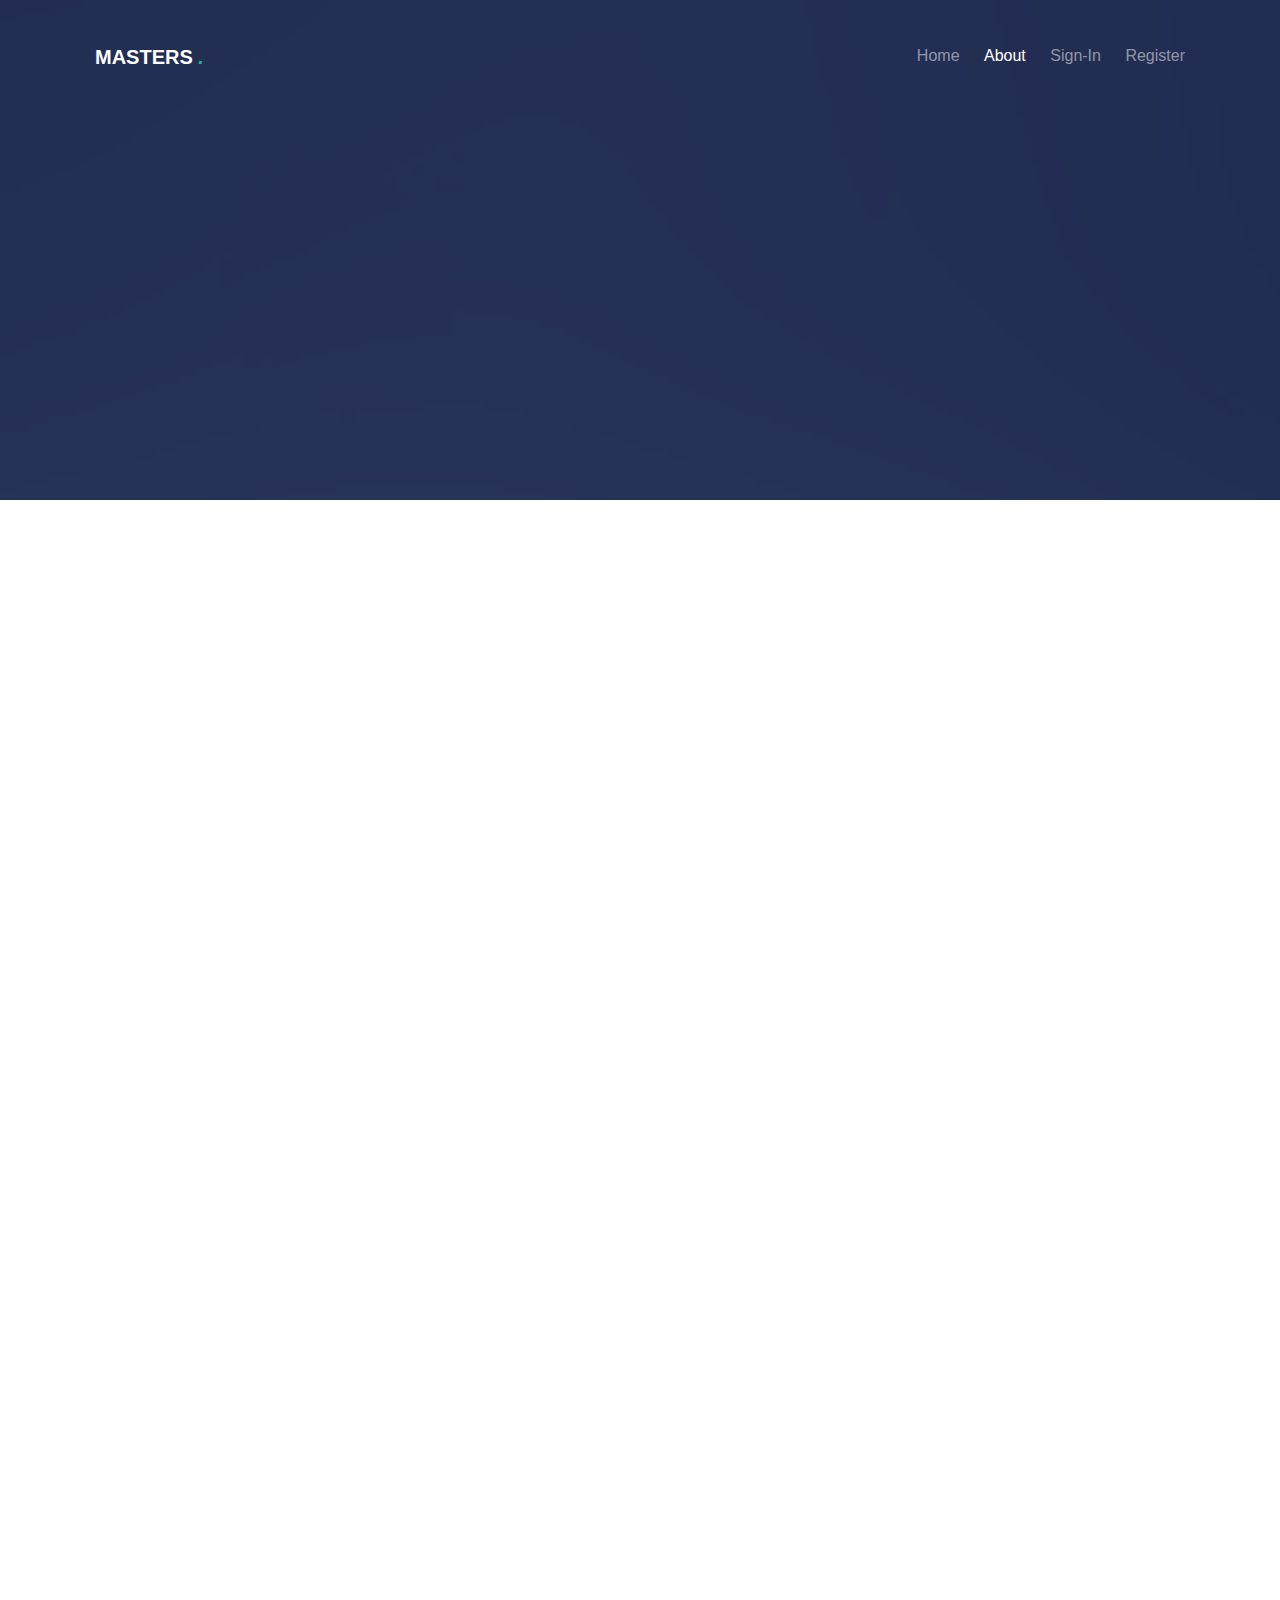
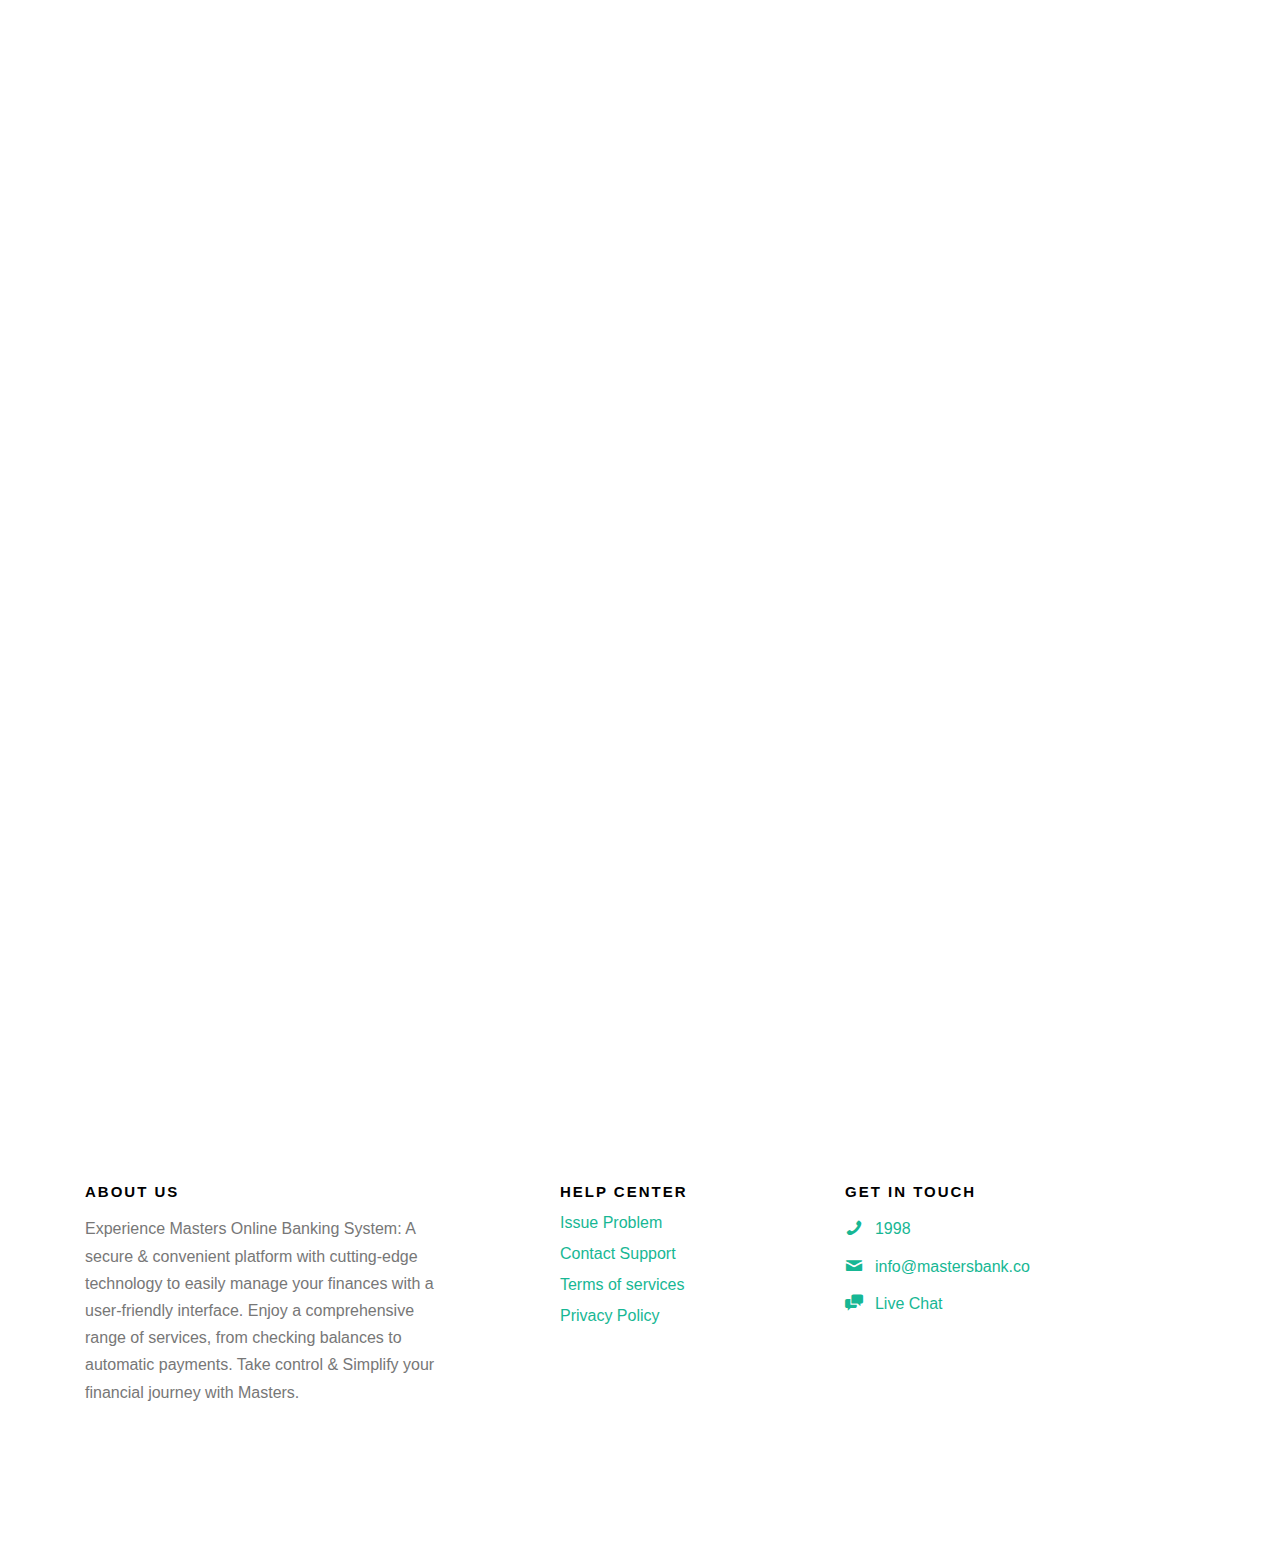
==== commit ea7f932b: "index/home/register/account again" ====
--- a/about.html
+++ b/about.html
@@ -8,7 +8,7 @@
 	<head>
 	<meta charset="utf-8">
 	<meta http-equiv="X-UA-Compatible" content="IE=edge">
-	<title>Aesthetic &mdash; Free Website Template, Free HTML5 Template by gettemplates.co</title>
+	<title>Masters &mdash; About</title>
 	<meta name="viewport" content="width=device-width, initial-scale=1">
 	<meta name="description" content="Free HTML5 Website Template by gettemplates.co" />
 	<meta name="keywords" content="free website templates, free html5, free template, free bootstrap, free website template, html5, css3, mobile first, responsive" />
@@ -59,52 +59,28 @@
 	<div class="gtco-loader"></div>
 	
 	<div id="page">
-	<nav class="gtco-nav" role="navigation">
-		<div class="gtco-container">
-			<div class="row">
-				<div class="col-md-12 text-right gtco-contact">
-					<ul class="">
-						<li><a href="#"><i class="ti-mobile"></i> +1 (0)123 456 7890 </a></li>
-						<li><a href="http://twitter.com/gettemplatesco"><i class="ti-twitter-alt"></i> </a></li>
-						<li><a href="#"><i class="icon-mail2"></i></a></li>
-						<li><a href="#"><i class="ti-facebook"></i></a></li>
-					</ul>
-				</div>
-			</div>
-			<div class="row">
-				<div class="col-sm-4 col-xs-12">
-					<div id="gtco-logo"><a href="index.html">Aesthetic <em>.</em></a></div>
-				</div>
-				<div class="col-xs-8 text-right menu-1">
-					<ul>
-						<li><a href="index.html">Home</a></li>
-						<li class="active"><a href="about.html">About</a></li>
-						<li class="has-dropdown">
-							<a href="services.html">Services</a>
-							<ul class="dropdown">
-								<li><a href="#">Web Design</a></li>
-								<li><a href="#">eCommerce</a></li>
-								<li><a href="#">Branding</a></li>
-								<li><a href="#">API</a></li>
-							</ul>
-						</li>
-						<li class="has-dropdown">
-							<a href="#">Dropdown</a>
-							<ul class="dropdown">
-								<li><a href="#">HTML5</a></li>
-								<li><a href="#">CSS3</a></li>
-								<li><a href="#">Sass</a></li>
-								<li><a href="#">jQuery</a></li>
-							</ul>
-						</li>
-						<li><a href="portfolio.html">Portfolio</a></li>
-						<li><a href="contact.html">Contact</a></li>
-					</ul>
-				</div>
-			</div>
-			
-		</div>
-	</nav>
+		<nav class="gtco-nav" role="navigation">
+			<div class="gtco-container">
+				<div class="row">
+					<div class="col-md-12 text-right gtco-contact">
+						<ul class=""></ul>
+					</div>
+				</div>
+				<div class="row">
+					<div class="col-sm-4 col-xs-12">
+						<div id="gtco-logo"><a href="index.html">Masters <em>.</em></a></div>
+					</div>
+					<div class="col-xs-8 text-right menu-1">
+						<ul>
+							<li><a href="index.html">Home</a></li>
+							<li class="active"><a href="about.html">About</a></li>
+							<li><a href="#gtco-subscribe">Sign-In</a></li>
+							<li><a href="register.html">Register</a></li>
+						</ul>
+					</div>
+				</div>
+			</div>
+		</nav>
 
 	<header id="gtco-header" class="gtco-cover gtco-cover-xs" role="banner" style="background-image:url(images/img_bg_1.jpg);">
 		<div class="overlay"></div>
@@ -114,13 +90,40 @@
 					<div class="display-t">
 						<div class="display-tc">
 							<h1 class="animate-box" data-animate-effect="fadeInUp">About Us</h1>
-							<h2 class="animate-box" data-animate-effect="fadeInUp">Free HTML5 Bootstrap Templates Made <em>by</em> <a href="http://gettemplates.co/" target="_blank">GetTemplates.co</a></h2>
+							<h2 class="animate-box" data-animate-effect="fadeInUp">Masters &mdash; Empowering Your Financial Future. </a></h2>
 						</div>
 					</div>
 				</div>
 			</div>
 		</div>
 	</header>
+
+	<div id="gtco-history" class="gtco-section border-bottom animate-box">
+		<div class="gtco-container">
+				
+			<div class="row">
+				<div class="col-md-8 col-md-offset-2 text-center gtco-heading">
+					<h2>About Masters System:</h2>
+					<p>Masters Online Banking System—Empowering Your Financial Future.</p>
+				</div>
+			</div>
+
+			<div class="row row-pb-md">
+				<div class="col-md-6">
+					<p>Welcome to Masters Online Banking System, the premier platform for all your banking needs. We strive to empower individuals and businesses by providing a secure, convenient, and feature-rich online banking experience. With Masters, managing your finances has never been easier.</p>
+					<p>At Masters, we understand that your time is valuable. That's why we have developed a user-friendly interface that allows you to effortlessly access your accounts, make transactions, and monitor your financial activities from the comfort of your home, office, or on the go. Our cutting-edge technology ensures that your personal and financial information remains safe and protected at all times.</p>
+					<p>Our online banking system offers a comprehensive range of services designed to cater to your specific needs. Whether you're looking to check your account balances, transfer funds between accounts, pay bills, or set up automatic payments, Masters has you covered.</p>
+					<p>With Masters, you can take control of your finances like never before. Our powerful tools and personalized financial management features enable you to track your spending, create budgets, set savings goals, and generate insightful reports to help you make informed financial decisions. </p>
+				</div>
+				<div class="col-md-6">
+					<p>We believe that financial literacy is key to achieving financial well-being, and our platform is designed to empower you with the knowledge and tools to succeed.</p>
+					<p>Customer satisfaction is our top priority. Our dedicated support team is available round the clock to assist you with any inquiries, concerns, or technical issues you may encounter. We value your feedback and continuously work to enhance our services to meet your evolving needs.</p>
+					<p>Experience the convenience and flexibility of modern banking with Masters Online Banking System. Join us today and unlock a world of financial possibilities. Whether you're an individual looking to manage your personal finances or a business owner seeking efficient financial management solutions, Masters is your trusted partner on your journey to financial success.</p>
+					<p>Masters Online Banking System  &mdash; Empowering Your Financial Future.</p>
+				</div>
+			</div>
+		</div>
+	</div>
 
 	<div id="gtco-history" class="gtco-section border-bottom animate-box">
 		<div class="gtco-container">
@@ -128,20 +131,26 @@
 			<div class="row">
 				<div class="col-md-8 col-md-offset-2 text-center gtco-heading">
 					<h2>Company History</h2>
-					<p>Dignissimos asperiores vitae velit veniam totam fuga molestias accusamus alias autem provident. Odit ab aliquam dolor eius.</p>
+					<p>Empowerment Starts From The Beginning...</p>
 				</div>
 			</div>
 
 			<div class="row row-pb-md">
 				<div class="col-md-6">
-					<p>Lorem ipsum dolor sit amet, consectetur adipisicing elit. Magnam repudiandae maiores officiis illo soluta accusantium architecto cumque ipsam aut quasi, repellendus reprehenderit rem minima eius impedit. Earum dolor omnis officiis tenetur dolorum. Placeat repudiandae dolores eveniet pariatur, aspernatur sit assumenda architecto est optio animi natus qui laboriosam amet rerum sunt!</p>
+					<p>Since its inception, Masters Online Banking System has been at the forefront of revolutionizing the way individuals and businesses manage their finances. Established in 2020, our company has quickly grown to become a trusted leader in the online banking industry.</p>
+					<p>From the beginning, our vision was clear—to provide a secure, convenient, and feature-rich banking experience that empowers our customers. We recognized the increasing demand for digital financial solutions and set out to create a platform that would exceed expectations.</p>
+					<p>Over the years, we have consistently invested in cutting-edge technology and innovative solutions to deliver a seamless online banking experience. Our dedicated team of experts has worked tirelessly to develop a user-friendly interface that simplifies financial management and ensures maximum efficiency.</p>
+					<p>As we grew, so did our range of services. We have continuously expanded our offerings to meet the evolving needs of our diverse customer base. Whether it's seamless fund transfers, comprehensive account monitoring, or advanced financial planning tools, Masters has always been committed to providing a comprehensive suite of services that cater to every financial requirement.</p>
 				</div>
 				<div class="col-md-6">
-					<p>Lorem ipsum dolor sit amet, consectetur adipisicing elit. Maiores maxime earum sequi explicabo consectetur. Labore, odio enim sequi. Quaerat explicabo modi laboriosam illo tempore, alias magnam non, debitis asperiores minima.</p>
-				</div>
-			</div>
-
-			<div class="row">
+					<p>Our success is built on the trust and satisfaction of our valued customers. We have always placed the highest priority on the security of our platform, implementing advanced encryption protocols and robust security measures to safeguard our customers' sensitive information. Rest assured, your privacy and data protection are of paramount importance to us.</p>
+					<p>Looking ahead, we remain committed to staying ahead of the curve and embracing emerging technologies and industry trends. We continue to invest in research and development to ensure that our platform remains at the cutting edge of online banking innovation.</p>
+					<p>Masters Online Banking System is proud of its journey thus far and is excited to continue empowering individuals and businesses on their financial path.</p>
+					<p>Join us today and experience the next level of online banking excellence.</p>
+				</div>
+			</div>
+
+			<!-- <div class="row">
 				<div class="col-md-12">
 					<h3>See The Photos</h3>
 				</div>
@@ -167,13 +176,13 @@
 						</div>
 					</div>
 				</div>
-			</div>
+			</div> -->
 
 			
 		</div>
 	</div>
 
-	<div id="gtco-team" class="gtco-section">
+	<!-- <div id="gtco-team" class="gtco-section">
 		<div class="gtco-container">
 			<div class="row animate-box">
 				<div class="col-md-8 col-md-offset-2 text-center gtco-heading">
@@ -280,60 +289,28 @@
 			</div>
 
 		</div>
-	</div>
-
-	<div id="gtco-subscribe">
-		<div class="gtco-container">
-			<div class="row animate-box">
-				<div class="col-md-8 col-md-offset-2 text-center gtco-heading">
-					<h2>Subscribe</h2>
-					<p>Be the first to know about the new templates.</p>
-				</div>
-			</div>
-			<div class="row animate-box">
-				<div class="col-md-12">
-					<form class="form-inline">
-						<div class="col-md-4 col-sm-4">
-							<div class="form-group">
-								<label for="email" class="sr-only">Email</label>
-								<input type="email" class="form-control" id="email" placeholder="Your Email">
-							</div>
-						</div>
-						<div class="col-md-4 col-sm-4">
-							<div class="form-group">
-								<label for="name" class="sr-only">Name</label>
-								<input type="text" class="form-control" id="name" placeholder="Your Name">
-							</div>
-						</div>
-						<div class="col-md-4 col-sm-4">
-							<button type="submit" class="btn btn-default btn-block">Subscribe</button>
-						</div>
-					</form>
-				</div>
-			</div>
-		</div>
-	</div>
-
+	</div> -->
+
+	
 	<footer id="gtco-footer" role="contentinfo">
 		<div class="gtco-container">
-			<div class="row row-pb-md">
+			<div class="row row-p	b-md">
 
 				<div class="col-md-4">
 					<div class="gtco-widget">
 						<h3>About Us</h3>
-						<p>Lorem ipsum dolor sit amet consectetur adipisicing elit. Tempore eos molestias quod sint ipsum possimus temporibus officia iste perspiciatis consectetur in fugiat repudiandae cum. Totam cupiditate nostrum ut neque ab?</p>
+						<p>Experience Masters Online Banking System: A secure & convenient platform with cutting-edge technology to easily manage your finances with a user-friendly interface. Enjoy a comprehensive range of services, from checking balances to automatic payments. Take control & Simplify your financial journey with Masters.</p>
 					</div>
 				</div>
 
 				<div class="col-md-4 col-md-push-1">
 					<div class="gtco-widget">
-						<h3>Links</h3>
+						<h3>Help Center</h3>
 						<ul class="gtco-footer-links">
-							<li><a href="#">Knowledge Base</a></li>
-							<li><a href="#">Career</a></li>
-							<li><a href="#">Press</a></li>
-							<li><a href="#">Terms of services</a></li>
-							<li><a href="#">Privacy Policy</a></li>
+							<li><a href="help.html">Issue Problem</a></li>
+							<li><a href="contact.html">Contact Support</a></li>
+							<li><a href="terms.html">Terms of services</a></li>
+							<li><a href="privacy.html">Privacy Policy</a></li>
 						</ul>
 					</div>
 				</div>
@@ -342,8 +319,8 @@
 					<div class="gtco-widget">
 						<h3>Get In Touch</h3>
 						<ul class="gtco-quick-contact">
-							<li><a href="#"><i class="icon-phone"></i> +1 234 567 890</a></li>
-							<li><a href="#"><i class="icon-mail2"></i> info@gettemplates.co</a></li>
+							<li><a href="#"><i class="icon-phone"></i> 1998</a></li>
+							<li><a href="#"><i class="icon-mail2"></i> info@mastersbank.co</a></li>
 							<li><a href="#"><i class="icon-chat"></i> Live Chat</a></li>
 						</ul>
 					</div>
@@ -354,15 +331,11 @@
 			<div class="row copyright">
 				<div class="col-md-12">
 					<p class="pull-left">
-						<small class="block">&copy; 2016 Free HTML5. All Rights Reserved.</small> 
-						<small class="block">Designed by <a href="http://gettemplates.co/" target="_blank">GetTemplates.co</a> Demo Images: <a href="http://unsplash.co/" target="_blank">Unsplash</a></small>
+						<small class="block"></small> 
+						<small class="block"></a></small>
 					</p>
 					<p class="pull-right">
 						<ul class="gtco-social-icons pull-right">
-							<li><a href="#"><i class="icon-twitter"></i></a></li>
-							<li><a href="#"><i class="icon-facebook"></i></a></li>
-							<li><a href="#"><i class="icon-linkedin"></i></a></li>
-							<li><a href="#"><i class="icon-dribbble"></i></a></li>
 						</ul>
 					</p>
 				</div>
@@ -397,3 +370,4 @@
 	</body>
 </html>
 
+
--- a/css/style.css
+++ b/css/style.css
@@ -184,6 +184,15 @@
   border-width: 8px;
   margin-left: -8px;
 }
+
+.button-container {
+  display: flex;
+}
+
+.button-container p {
+  margin-right: 10px;
+}
+
 .gtco-nav ul li.has-dropdown .dropdown li {
   display: block;
   margin-bottom: 7px;
@@ -240,6 +249,7 @@
     text-align: center !important;
   }
 }
+
 @media screen and (max-width: 480px) {
   #gtco-header .btn {
     display: block;
@@ -1654,7 +1664,7 @@
   }
 }
 #gtco-portfolio-list li a {
-  min-height: 400px;
+  min-height: 120px;
   padding: 2em;
   position: relative;
   width: 100%;
@@ -1708,6 +1718,12 @@
 #gtco-portfolio-list li a.color-6:hover:before {
   background: rgba(98, 177, 215, 0);
 }
+#gtco-portfolio-list li a.color-7:before {
+  background:#118a6f;
+}
+#gtco-portfolio-list li a.color-7:hover:before {
+  background:#777;
+}
 #gtco-portfolio-list li a .case-studies-summary {
   width: auto;
   bottom: 2em;
@@ -1715,6 +1731,7 @@
   right: 2em;
   position: absolute;
   z-index: 100;
+  height: 50px;
 }
 @media screen and (max-width: 768px) {
   #gtco-portfolio-list li a .case-studies-summary {
@@ -1890,3 +1907,104 @@
 }
 
 /*# sourceMappingURL=style.css.map */
+#myicon {
+  width: 80px;
+  margin-bottom: 30px;
+  border-style: solid;
+  border-color: #118a6f;
+  border-width: 2px;
+  border-radius: 6rem;
+  padding: 2px;
+}
+#myiconbill{
+  width:80px;
+  border-radius: 8rem;
+  border-color: #118a6f;
+  border-width: 2px;
+  border-style: solid;
+  padding: 2px;
+  margin-bottom: 16px;
+}
+#mydiv{
+  width: 100%;
+  background-color:#118a6f;
+  font-family: "Droid Sans", Arial, sans-serif;
+  font-weight: 400;
+  font-size: 20px;
+  line-height: 1.7;
+  border-style: none;
+  color: white;
+  height: 400px;
+  z-index: 5;
+  box-shadow: #000;
+  padding:40px;
+}
+#mydiv2{
+  width: 100%;
+  background-color:rgba(55, 75, 84, 0.7);
+  font-family: "Droid Sans", Arial, sans-serif;
+  font-weight: 400;
+  font-size: 20px;
+  line-height: 1.7;
+  border-style: none;
+  color: white;
+  height: 400px;
+  z-index: 5;
+  box-shadow: #000;
+  padding:40px;
+}
+#mydiv2 table{
+  width:100%;
+  align-items: center;
+  align-content: center;
+  text-align: center;
+}
+#accountInfo{
+  display: flex;
+  flex-direction: column;
+  justify-content: space-between;
+  margin:3px;
+  
+}
+#accountInfo input, select{
+  background-color: inherit;
+  border-style: none;
+  background-color:#125f50;
+  border-radius: 1rem;
+  margin-bottom: 3px;
+}
+#accountinfoo{
+  display: flex;
+  justify-content: space-between;
+  padding: 5px;
+}
+
+.button-container2 {
+  display: flex;
+  flex-direction: row;
+  align-items: center;
+  justify-content: center;
+}
+
+.button-container2 p {
+  margin-right: 10px;
+}
+
+#checkboxes{
+  display: flex;
+  flex-direction: row;
+
+  width: 800px;
+}
+
+#mylabel{
+  font-size: large; 
+  padding: 5px; 
+  width: 200px;
+}
+
+#registering{
+  display: flex; 
+  flex-direction: row; 
+  width: 800px;
+}
